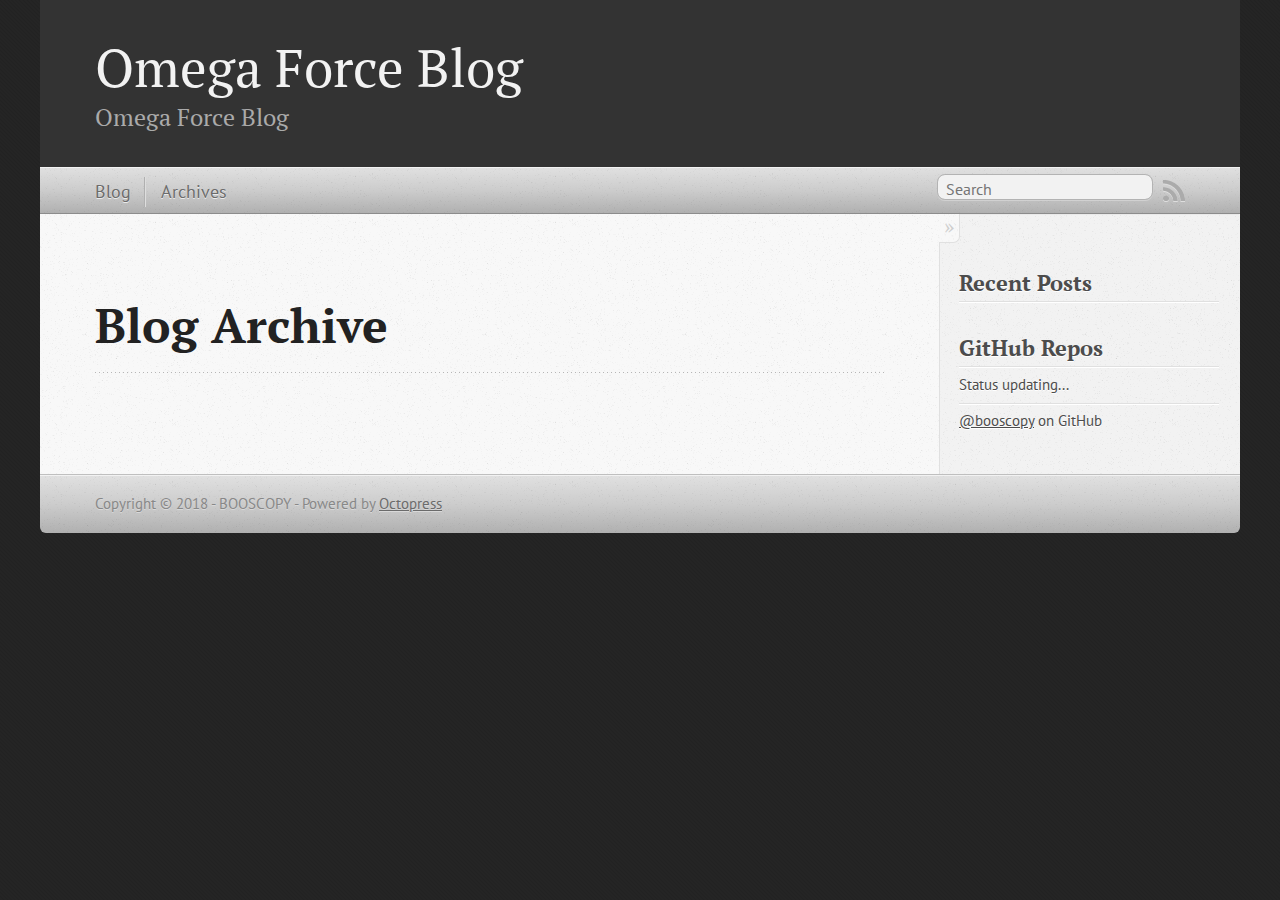
==== blog/archives/index.html @ b90947cc "Site updated at 2018-02-06 08:55:13 UTC" ====
<!DOCTYPE html>
<!--[if IEMobile 7 ]><html class="no-js iem7"><![endif]-->
<!--[if lt IE 9]><html class="no-js lte-ie8"><![endif]-->
<!--[if (gt IE 8)|(gt IEMobile 7)|!(IEMobile)|!(IE)]><!--><html class="no-js" lang="en"><!--<![endif]-->
<head>
  <meta charset="utf-8">
  <title>Blog Archive - Omega Force Blog</title>
  <meta name="author" content="BOOSCOPY">

  
  <meta name="description" content=" Blog Archive Recent Posts GitHub Repos Status updating... @booscopy on GitHub ">
  

  <!-- http://t.co/dKP3o1e -->
  <meta name="HandheldFriendly" content="True">
  <meta name="MobileOptimized" content="320">
  <meta name="viewport" content="width=device-width, initial-scale=1">

  
  <link rel="canonical" href="http://booscopy.github.io/blog/archives/">
  <link href="/favicon.png" rel="icon">
  <link href="/stylesheets/screen.css" media="screen, projection" rel="stylesheet" type="text/css">
  <link href="/atom.xml" rel="alternate" title="Omega Force Blog" type="application/atom+xml">
  <script src="/javascripts/modernizr-2.0.js"></script>
  <script src="//ajax.googleapis.com/ajax/libs/jquery/1.9.1/jquery.min.js"></script>
  <script>!window.jQuery && document.write(unescape('%3Cscript src="/javascripts/libs/jquery.min.js"%3E%3C/script%3E'))</script>
  <script src="/javascripts/octopress.js" type="text/javascript"></script>
  <!--Fonts from Google"s Web font directory at http://google.com/webfonts -->
<link href="//fonts.googleapis.com/css?family=PT+Serif:regular,italic,bold,bolditalic" rel="stylesheet" type="text/css">
<link href="//fonts.googleapis.com/css?family=PT+Sans:regular,italic,bold,bolditalic" rel="stylesheet" type="text/css">

  

</head>

<body   >
  <header role="banner"><hgroup>
  <h1><a href="/">Omega Force Blog</a></h1>
  
    <h2>Omega Force Blog</h2>
  
</hgroup>

</header>
  <nav role="navigation"><ul class="subscription" data-subscription="rss">
  <li><a href="/atom.xml" rel="subscribe-rss" title="subscribe via RSS">RSS</a></li>
  
</ul>
  
<form action="https://www.google.com/search" method="get">
  <fieldset role="search">
    <input type="hidden" name="sitesearch" value="booscopy.github.io">
    <input class="search" type="text" name="q" results="0" placeholder="Search"/>
  </fieldset>
</form>
  
<ul class="main-navigation">
  <li><a href="/">Blog</a></li>
  <li><a href="/blog/archives">Archives</a></li>
</ul>

</nav>
  <div id="main">
    <div id="content">
      <div>
<article role="article">
  
  <header>
    <h1 class="entry-title">Blog Archive</h1>
    
  </header>
  
  <div id="blog-archives">

</div>

  
</article>

</div>

<aside class="sidebar">
  
    <section>
  <h1>Recent Posts</h1>
  <ul id="recent_posts">
    
  </ul>
</section>

<section>
  <h1>GitHub Repos</h1>
  <ul id="gh_repos">
    <li class="loading">Status updating...</li>
  </ul>
  
  <a href="https://github.com/booscopy">@booscopy</a> on GitHub
  
  <script type="text/javascript">
    $(document).ready(function(){
        if (!window.jXHR){
            var jxhr = document.createElement('script');
            jxhr.type = 'text/javascript';
            jxhr.src = '/javascripts/libs/jXHR.js';
            var s = document.getElementsByTagName('script')[0];
            s.parentNode.insertBefore(jxhr, s);
        }

        github.showRepos({
            user: 'booscopy',
            count: 0,
            skip_forks: true,
            target: '#gh_repos'
        });
    });
  </script>
  <script src="/javascripts/github.js" type="text/javascript"> </script>
</section>





  
</aside>


    </div>
  </div>
  <footer role="contentinfo"><p>
  Copyright &copy; 2018 - BOOSCOPY -
  <span class="credit">Powered by <a href="http://octopress.org">Octopress</a></span>
</p>

</footer>
  







  <script type="text/javascript">
    (function(){
      var twitterWidgets = document.createElement('script');
      twitterWidgets.type = 'text/javascript';
      twitterWidgets.async = true;
      twitterWidgets.src = '//platform.twitter.com/widgets.js';
      document.getElementsByTagName('head')[0].appendChild(twitterWidgets);
    })();
  </script>





</body>
</html>
---- stylesheets/screen.css ----
html,body,div,span,applet,object,iframe,h1,h2,h3,h4,h5,h6,p,blockquote,pre,a,abbr,acronym,address,big,cite,code,del,dfn,em,img,ins,kbd,q,s,samp,small,strike,strong,sub,sup,tt,var,b,u,i,center,dl,dt,dd,ol,ul,li,fieldset,form,label,legend,table,caption,tbody,tfoot,thead,tr,th,td,article,aside,canvas,details,embed,figure,figcaption,footer,header,hgroup,menu,nav,output,ruby,section,summary,time,mark,audio,video{margin:0;padding:0;border:0;font:inherit;font-size:100%;vertical-align:baseline}html{line-height:1}ol,ul{list-style:none}table{border-collapse:collapse;border-spacing:0}caption,th,td{text-align:left;font-weight:normal;vertical-align:middle}q,blockquote{quotes:none}q:before,q:after,blockquote:before,blockquote:after{content:"";content:none}a img{border:none}article,aside,details,figcaption,figure,footer,header,hgroup,main,menu,nav,section,summary{display:block}a{color:#1863a1}a:visited{color:#751590}a:focus{color:#0181eb}a:hover{color:#0181eb}a:active{color:#01579f}aside.sidebar a{color:#222}aside.sidebar a:focus{color:#0181eb}aside.sidebar a:hover{color:#0181eb}aside.sidebar a:active{color:#01579f}a{-moz-transition:color .3s;-o-transition:color .3s;-webkit-transition:color .3s;transition:color .3s}html{background:#252525 url('/images/line-tile.png?1517906643') top left}body>div{background:#f2f2f2 url('/images/noise.png?1517906643') top left;border-bottom:1px solid #bfbfbf}body>div>div{background:#f8f8f8 url('/images/noise.png?1517906643') top left;border-right:1px solid #e0e0e0}.heading,body>header h1,h1,h2,h3,h4,h5,h6{font-family:"PT Serif","Georgia","Helvetica Neue",Arial,sans-serif}.sans,body>header h2,article header p.meta,article>footer,#content .blog-index footer,html .gist .gist-file .gist-meta,#blog-archives a.category,#blog-archives time,aside.sidebar section,body>footer{font-family:"PT Sans","Helvetica Neue",Arial,sans-serif}.serif,body,#content .blog-index a[rel=full-article]{font-family:"PT Serif",Georgia,Times,"Times New Roman",serif}.mono,pre,code,tt,p code,li code{font-family:Menlo,Monaco,"Andale Mono","lucida console","Courier New",monospace}body>header h1{font-size:2.2em;font-family:"PT Serif","Georgia","Helvetica Neue",Arial,sans-serif;font-weight:normal;line-height:1.2em;margin-bottom:0.6667em}body>header h2{font-family:"PT Serif","Georgia","Helvetica Neue",Arial,sans-serif}body{line-height:1.5em;color:#222}h1{font-size:2.2em;line-height:1.2em}@media only screen and (min-width: 992px){body{font-size:1.15em}h1{font-size:2.6em;line-height:1.2em}}h1,h2,h3,h4,h5,h6{text-rendering:optimizelegibility;margin-bottom:1em;font-weight:bold}h2,section h1{font-size:1.5em}h3,section h2,section section h1{font-size:1.3em}h4,section h3,section section h2,section section section h1{font-size:1em}h5,section h4,section section h3{font-size:.9em}h6,section h5,section section h4,section section section h3{font-size:.8em}p,article blockquote,ul,ol{margin-bottom:1.5em}ul{list-style-type:disc}ul ul{list-style-type:circle;margin-bottom:0px}ul ul ul{list-style-type:square;margin-bottom:0px}ol{list-style-type:decimal}ol ol{list-style-type:lower-alpha;margin-bottom:0px}ol ol ol{list-style-type:lower-roman;margin-bottom:0px}ul,ul ul,ul ol,ol,ol ul,ol ol{margin-left:1.3em}ul ul,ul ol,ol ul,ol ol{margin-bottom:0em}strong{font-weight:bold}em{font-style:italic}sup,sub{font-size:0.75em;position:relative;display:inline-block;padding:0 .2em;line-height:.8em}sup{top:-.5em}sub{bottom:-.5em}a[rev='footnote']{font-size:.75em;padding:0 .3em;line-height:1}q{font-style:italic}q:before{content:"\201C"}q:after{content:"\201D"}em,dfn{font-style:italic}strong,dfn{font-weight:bold}del,s{text-decoration:line-through}abbr,acronym{border-bottom:1px dotted;cursor:help}hr{margin-bottom:0.2em}small{font-size:.8em}big{font-size:1.2em}article blockquote{font-style:italic;position:relative;font-size:1.2em;line-height:1.5em;padding-left:1em;border-left:4px solid rgba(170,170,170,0.5)}article blockquote cite{font-style:italic}article blockquote cite a{color:#aaa !important;word-wrap:break-word}article blockquote cite:before{content:'\2014';padding-right:.3em;padding-left:.3em;color:#aaa}@media only screen and (min-width: 992px){article blockquote{padding-left:1.5em;border-left-width:4px}}.pullquote-right:before,.pullquote-left:before{padding:0;border:none;content:attr(data-pullquote);float:right;width:45%;margin:.5em 0 1em 1.5em;position:relative;top:7px;font-size:1.4em;line-height:1.45em}.pullquote-left:before{float:left;margin:.5em 1.5em 1em 0}.force-wrap,article a,aside.sidebar a{white-space:-moz-pre-wrap;white-space:-pre-wrap;white-space:-o-pre-wrap;white-space:pre-wrap;word-wrap:break-word}.group,body>header,body>nav,body>footer,body #content>article,body #content>div>article,body #content>div>section,body div.pagination,aside.sidebar,#main,#content,.sidebar{*zoom:1}.group:after,body>header:after,body>nav:after,body>footer:after,body #content>article:after,body #content>div>article:after,body #content>div>section:after,body div.pagination:after,#main:after,#content:after,.sidebar:after{content:"";display:table;clear:both}body{-webkit-text-size-adjust:none;max-width:1200px;position:relative;margin:0 auto}body>header,body>nav,body>footer,body #content>article,body #content>div>article,body #content>div>section{padding-left:18px;padding-right:18px}@media only screen and (min-width: 480px){body>header,body>nav,body>footer,body #content>article,body #content>div>article,body #content>div>section{padding-left:25px;padding-right:25px}}@media only screen and (min-width: 768px){body>header,body>nav,body>footer,body #content>article,body #content>div>article,body #content>div>section{padding-left:35px;padding-right:35px}}@media only screen and (min-width: 992px){body>header,body>nav,body>footer,body #content>article,body #content>div>article,body #content>div>section{padding-left:55px;padding-right:55px}}body div.pagination{margin-left:18px;margin-right:18px}@media only screen and (min-width: 480px){body div.pagination{margin-left:25px;margin-right:25px}}@media only screen and (min-width: 768px){body div.pagination{margin-left:35px;margin-right:35px}}@media only screen and (min-width: 992px){body div.pagination{margin-left:55px;margin-right:55px}}body>header{font-size:1em;padding-top:1.5em;padding-bottom:1.5em}#content{overflow:hidden}#content>div,#content>article{width:100%}aside.sidebar{float:none;padding:0 18px 1px;background-color:#f7f7f7;border-top:1px solid #e0e0e0}.flex-content,article img,article video,article .flash-video,aside.sidebar img{max-width:100%;height:auto}.basic-alignment.left,article img.left,article video.left,article .left.flash-video,aside.sidebar img.left{float:left;margin-right:1.5em}.basic-alignment.right,article img.right,article video.right,article .right.flash-video,aside.sidebar img.right{float:right;margin-left:1.5em}.basic-alignment.center,article img.center,article video.center,article .center.flash-video,aside.sidebar img.center{display:block;margin:0 auto 1.5em}.basic-alignment.left,article img.left,article video.left,article .left.flash-video,aside.sidebar img.left,.basic-alignment.right,article img.right,article video.right,article .right.flash-video,aside.sidebar img.right{margin-bottom:.8em}.toggle-sidebar,.no-sidebar .toggle-sidebar{display:none}@media only screen and (min-width: 750px){body.sidebar-footer aside.sidebar{float:none;width:auto;clear:left;margin:0;padding:0 35px 1px;background-color:#f7f7f7;border-top:1px solid #eaeaea}body.sidebar-footer aside.sidebar section.odd,body.sidebar-footer aside.sidebar section.even{float:left;width:48%}body.sidebar-footer aside.sidebar section.odd{margin-left:0}body.sidebar-footer aside.sidebar section.even{margin-left:4%}body.sidebar-footer aside.sidebar.thirds section{width:30%;margin-left:5%}body.sidebar-footer aside.sidebar.thirds section.first{margin-left:0;clear:both}}body.sidebar-footer #content{margin-right:0px}body.sidebar-footer .toggle-sidebar{display:none}@media only screen and (min-width: 550px){body>header{font-size:1em}}@media only screen and (min-width: 750px){aside.sidebar{float:none;width:auto;clear:left;margin:0;padding:0 35px 1px;background-color:#f7f7f7;border-top:1px solid #eaeaea}aside.sidebar section.odd,aside.sidebar section.even{float:left;width:48%}aside.sidebar section.odd{margin-left:0}aside.sidebar section.even{margin-left:4%}aside.sidebar.thirds section{width:30%;margin-left:5%}aside.sidebar.thirds section.first{margin-left:0;clear:both}}@media only screen and (min-width: 768px){body{-webkit-text-size-adjust:auto}body>header{font-size:1.2em}#main{padding:0;margin:0 auto}#content{overflow:visible;margin-right:240px;position:relative}.no-sidebar #content{margin-right:0;border-right:0}.collapse-sidebar #content{margin-right:20px}#content>div,#content>article{padding-top:17.5px;padding-bottom:17.5px;float:left}aside.sidebar{width:210px;padding:0 15px 15px;background:none;clear:none;float:left;margin:0 -100% 0 0}aside.sidebar section{width:auto;margin-left:0}aside.sidebar section.odd,aside.sidebar section.even{float:none;width:auto;margin-left:0}.collapse-sidebar aside.sidebar{float:none;width:auto;clear:left;margin:0;padding:0 35px 1px;background-color:#f7f7f7;border-top:1px solid #eaeaea}.collapse-sidebar aside.sidebar section.odd,.collapse-sidebar aside.sidebar section.even{float:left;width:48%}.collapse-sidebar aside.sidebar section.odd{margin-left:0}.collapse-sidebar aside.sidebar section.even{margin-left:4%}.collapse-sidebar aside.sidebar.thirds section{width:30%;margin-left:5%}.collapse-sidebar aside.sidebar.thirds section.first{margin-left:0;clear:both}}@media only screen and (min-width: 992px){body>header{font-size:1.3em}#content{margin-right:300px}#content>div,#content>article{padding-top:27.5px;padding-bottom:27.5px}aside.sidebar{width:260px;padding:1.2em 20px 20px}.collapse-sidebar aside.sidebar{padding-left:55px;padding-right:55px}}@media only screen and (min-width: 768px){ul,ol{margin-left:0}}body>header{background:#333}body>header h1{display:inline-block;margin:0}body>header h1 a,body>header h1 a:visited,body>header h1 a:hover{color:#f2f2f2;text-decoration:none}body>header h2{margin:.2em 0 0;font-size:1em;color:#aaa;font-weight:normal}body>nav{position:relative;background-color:#ccc;background:url('/images/noise.png?1517906643'),url('[data-uri]');background:url('/images/noise.png?1517906643'),-webkit-gradient(linear, 50% 0%, 50% 100%, color-stop(0%, #e0e0e0),color-stop(50%, #cccccc),color-stop(100%, #b0b0b0));background:url('/images/noise.png?1517906643'),-moz-linear-gradient(#e0e0e0,#cccccc,#b0b0b0);background:url('/images/noise.png?1517906643'),-webkit-linear-gradient(#e0e0e0,#cccccc,#b0b0b0);background:url('/images/noise.png?1517906643'),linear-gradient(#e0e0e0,#cccccc,#b0b0b0);border-top:1px solid #f2f2f2;border-bottom:1px solid #8c8c8c;padding-top:.35em;padding-bottom:.35em}body>nav form{-moz-background-clip:padding;-o-background-clip:padding-box;-webkit-background-clip:padding;background-clip:padding-box;margin:0;padding:0}body>nav form .search{padding:.3em .5em 0;font-size:.85em;font-family:"PT Sans","Helvetica Neue",Arial,sans-serif;line-height:1.1em;width:95%;-moz-border-radius:.5em;-webkit-border-radius:.5em;border-radius:.5em;-moz-background-clip:padding;-o-background-clip:padding-box;-webkit-background-clip:padding;background-clip:padding-box;-moz-box-shadow:#d1d1d1 0 1px;-webkit-box-shadow:#d1d1d1 0 1px;box-shadow:#d1d1d1 0 1px;background-color:#f2f2f2;border:1px solid #b3b3b3;color:#888}body>nav form .search:focus{color:#444;border-color:#80b1df;-moz-box-shadow:#80b1df 0 0 4px,#80b1df 0 0 3px inset;-webkit-box-shadow:#80b1df 0 0 4px,#80b1df 0 0 3px inset;box-shadow:#80b1df 0 0 4px,#80b1df 0 0 3px inset;background-color:#fff;outline:none}body>nav fieldset[role=search]{float:right;width:48%}body>nav fieldset.mobile-nav{float:left;width:48%}body>nav fieldset.mobile-nav select{width:100%;font-size:.8em;border:1px solid #888}body>nav ul{display:none}@media only screen and (min-width: 550px){body>nav{font-size:.9em}body>nav ul{margin:0;padding:0;border:0;overflow:hidden;*zoom:1;float:left;display:block;padding-top:.15em}body>nav ul li{list-style-image:none;list-style-type:none;margin-left:0;white-space:nowrap;float:left;padding-left:0;padding-right:0}body>nav ul li:first-child{padding-left:0}body>nav ul li:last-child{padding-right:0}body>nav ul li.last{padding-right:0}body>nav ul.subscription{margin-left:.8em;float:right}body>nav ul.subscription li:last-child a{padding-right:0}body>nav ul li{margin:0}body>nav a{color:#6b6b6b;font-family:"PT Sans","Helvetica Neue",Arial,sans-serif;text-shadow:#ebebeb 0 1px;float:left;text-decoration:none;font-size:1.1em;padding:.1em 0;line-height:1.5em}body>nav a:visited{color:#6b6b6b}body>nav a:hover{color:#2b2b2b}body>nav li+li{border-left:1px solid #b0b0b0;margin-left:.8em}body>nav li+li a{padding-left:.8em;border-left:1px solid #dedede}body>nav form{float:right;text-align:left;padding-left:.8em;width:175px}body>nav form .search{width:93%;font-size:.95em;line-height:1.2em}body>nav ul[data-subscription$=email]+form{width:97px}body>nav ul[data-subscription$=email]+form .search{width:91%}body>nav fieldset.mobile-nav{display:none}body>nav fieldset[role=search]{width:99%}}@media only screen and (min-width: 992px){body>nav form{width:215px}body>nav ul[data-subscription$=email]+form{width:147px}}.no-placeholder body>nav .search{background:#f2f2f2 url('/images/search.png?1517906643') 0.3em 0.25em no-repeat;text-indent:1.3em}@media only screen and (min-width: 550px){.maskImage body>nav ul[data-subscription$=email]+form{width:123px}}@media only screen and (min-width: 992px){.maskImage body>nav ul[data-subscription$=email]+form{width:173px}}.maskImage ul.subscription{position:relative;top:.2em}.maskImage ul.subscription li,.maskImage ul.subscription a{border:0;padding:0}.maskImage a[rel=subscribe-rss]{position:relative;top:0px;text-indent:-999999em;background-color:#dedede;border:0;padding:0}.maskImage a[rel=subscribe-rss],.maskImage a[rel=subscribe-rss]:after{-webkit-mask-image:url('/images/rss.png?1517906643');-moz-mask-image:url('/images/rss.png?1517906643');-ms-mask-image:url('/images/rss.png?1517906643');-o-mask-image:url('/images/rss.png?1517906643');mask-image:url('/images/rss.png?1517906643');-webkit-mask-repeat:no-repeat;-moz-mask-repeat:no-repeat;-ms-mask-repeat:no-repeat;-o-mask-repeat:no-repeat;mask-repeat:no-repeat;width:22px;height:22px}.maskImage a[rel=subscribe-rss]:after{content:"";position:absolute;top:-1px;left:0;background-color:#ababab}.maskImage a[rel=subscribe-rss]:hover:after{background-color:#9e9e9e}.maskImage a[rel=subscribe-email]{position:relative;top:0px;text-indent:-999999em;background-color:#dedede;border:0;padding:0}.maskImage a[rel=subscribe-email],.maskImage a[rel=subscribe-email]:after{-webkit-mask-image:url('/images/email.png?1517906643');-moz-mask-image:url('/images/email.png?1517906643');-ms-mask-image:url('/images/email.png?1517906643');-o-mask-image:url('/images/email.png?1517906643');mask-image:url('/images/email.png?1517906643');-webkit-mask-repeat:no-repeat;-moz-mask-repeat:no-repeat;-ms-mask-repeat:no-repeat;-o-mask-repeat:no-repeat;mask-repeat:no-repeat;width:28px;height:22px}.maskImage a[rel=subscribe-email]:after{content:"";position:absolute;top:-1px;left:0;background-color:#ababab}.maskImage a[rel=subscribe-email]:hover:after{background-color:#9e9e9e}article{padding-top:1em}article header{position:relative;padding-top:2em;padding-bottom:1em;margin-bottom:1em;background:url('[data-uri]') bottom left repeat-x}article header h1{margin:0}article header h1 a{text-decoration:none}article header h1 a:hover{text-decoration:underline}article header p{font-size:.9em;color:#aaa;margin:0}article header p.meta{text-transform:uppercase;position:absolute;top:0}@media only screen and (min-width: 768px){article header{margin-bottom:1.5em;padding-bottom:1em;background:url('[data-uri]') bottom left repeat-x}}article h2{padding-top:0.8em;background:url('[data-uri]') top left repeat-x}.entry-content article h2:first-child,article header+h2{padding-top:0}article h2:first-child,article header+h2{background:none}article .feature{padding-top:.5em;margin-bottom:1em;padding-bottom:1em;background:url('[data-uri]') bottom left repeat-x;font-size:2.0em;font-style:italic;line-height:1.3em}article img,article video,article .flash-video{-moz-border-radius:.3em;-webkit-border-radius:.3em;border-radius:.3em;-moz-box-shadow:rgba(0,0,0,0.15) 0 1px 4px;-webkit-box-shadow:rgba(0,0,0,0.15) 0 1px 4px;box-shadow:rgba(0,0,0,0.15) 0 1px 4px;-moz-box-sizing:border-box;-webkit-box-sizing:border-box;box-sizing:border-box;border:#fff 0.5em solid}article video,article .flash-video{margin:0 auto 1.5em}article video{display:block;width:100%}article .flash-video>div{position:relative;display:block;padding-bottom:56.25%;padding-top:1px;height:0;overflow:hidden}article .flash-video>div iframe,article .flash-video>div object,article .flash-video>div embed{position:absolute;top:0;left:0;width:100%;height:100%}article>footer{padding-bottom:2.5em;margin-top:2em}article>footer p.meta{margin-bottom:.8em;font-size:.85em;clear:both;overflow:hidden}.blog-index article+article{background:url('[data-uri]') top left repeat-x}#content .blog-index{padding-top:0;padding-bottom:0}#content .blog-index article{padding-top:2em}#content .blog-index article header{background:none;padding-bottom:0}#content .blog-index article h1{font-size:2.2em}#content .blog-index article h1 a{color:inherit}#content .blog-index article h1 a:hover{color:#0181eb}#content .blog-index a[rel=full-article]{background:#ebebeb;display:inline-block;padding:.4em .8em;margin-right:.5em;text-decoration:none;color:#666;-moz-transition:background-color .5s;-o-transition:background-color .5s;-webkit-transition:background-color .5s;transition:background-color .5s}#content .blog-index a[rel=full-article]:hover{background:#0181eb;text-shadow:none;color:#f8f8f8}#content .blog-index footer{margin-top:1em}.separator,article>footer .byline+time:before,article>footer time+time:before,article>footer .comments:before,article>footer .byline ~ .categories:before{content:"\2022 ";padding:0 .4em 0 .2em;display:inline-block}#content div.pagination{text-align:center;font-size:.95em;position:relative;background:url('[data-uri]') top left repeat-x;padding-top:1.5em;padding-bottom:1.5em}#content div.pagination a{text-decoration:none;color:#aaa}#content div.pagination a.prev{position:absolute;left:0}#content div.pagination a.next{position:absolute;right:0}#content div.pagination a:hover{color:#0181eb}#content div.pagination a[href*=archive]:before,#content div.pagination a[href*=archive]:after{content:'\2014';padding:0 .3em}p.meta+.sharing{padding-top:1em;padding-left:0;background:url('[data-uri]') top left repeat-x}#fb-root{display:none}.highlight,html .gist .gist-file .gist-syntax .gist-highlight{border:1px solid #05232b !important}.highlight table td.code,html .gist .gist-file .gist-syntax .gist-highlight table td.code{width:100%}.highlight .line-numbers,html .gist .gist-file .gist-syntax .highlight .line_numbers{text-align:right;font-size:13px;line-height:1.45em;background:#073642 url('/images/noise.png?1517906643') top left !important;border-right:1px solid #00232c !important;-moz-box-shadow:#083e4b -1px 0 inset;-webkit-box-shadow:#083e4b -1px 0 inset;box-shadow:#083e4b -1px 0 inset;text-shadow:#021014 0 -1px;padding:.8em !important;-moz-border-radius:0;-webkit-border-radius:0;border-radius:0}.highlight .line-numbers span,html .gist .gist-file .gist-syntax .highlight .line_numbers span{color:#586e75 !important}figure.code,.gist-file,pre{-moz-box-shadow:rgba(0,0,0,0.06) 0 0 10px;-webkit-box-shadow:rgba(0,0,0,0.06) 0 0 10px;box-shadow:rgba(0,0,0,0.06) 0 0 10px}figure.code .highlight pre,.gist-file .highlight pre,pre .highlight pre{-moz-box-shadow:none;-webkit-box-shadow:none;box-shadow:none}.gist .highlight *::-moz-selection,figure.code .highlight *::-moz-selection{background:#386774;color:inherit;text-shadow:#002b36 0 1px}.gist .highlight *::-webkit-selection,figure.code .highlight *::-webkit-selection{background:#386774;color:inherit;text-shadow:#002b36 0 1px}.gist .highlight *::selection,figure.code .highlight *::selection{background:#386774;color:inherit;text-shadow:#002b36 0 1px}html .gist .gist-file{margin-bottom:1.8em;position:relative;border:none;padding-top:26px !important}html .gist .gist-file .highlight{margin-bottom:0}html .gist .gist-file .gist-syntax{border-bottom:0 !important;background:none !important}html .gist .gist-file .gist-syntax .gist-highlight{background:#002b36 !important}html .gist .gist-file .gist-syntax .highlight pre{padding:0}html .gist .gist-file .gist-meta{padding:.6em 0.8em;border:1px solid #083e4b !important;color:#586e75;font-size:.7em !important;background:#073642 url('/images/noise.png?1517906643') top left;line-height:1.5em}html .gist .gist-file .gist-meta a{color:#76888b !important;text-decoration:none}html .gist .gist-file .gist-meta a:hover,html .gist .gist-file .gist-meta a:focus{text-decoration:underline}html .gist .gist-file .gist-meta a:hover{color:#93a1a1 !important}html .gist .gist-file .gist-meta a[href*='#file']{position:absolute;top:0;left:0;right:-10px;color:#474747 !important}html .gist .gist-file .gist-meta a[href*='#file']:hover{color:#1863a1 !important}html .gist .gist-file .gist-meta a[href*=raw]{top:.4em}pre{background:#002b36 url('/images/noise.png?1517906643') top left;-moz-border-radius:.4em;-webkit-border-radius:.4em;border-radius:.4em;border:1px solid #05232b;line-height:1.45em;font-size:13px;margin-bottom:2.1em;padding:.8em 1em;color:#93a1a1;overflow:auto}h3.filename+pre{-moz-border-radius-topleft:0px;-webkit-border-top-left-radius:0px;border-top-left-radius:0px;-moz-border-radius-topright:0px;-webkit-border-top-right-radius:0px;border-top-right-radius:0px}p code,li code{display:inline-block;white-space:no-wrap;background:#fff;font-size:.8em;line-height:1.5em;color:#555;border:1px solid #ddd;-moz-border-radius:.4em;-webkit-border-radius:.4em;border-radius:.4em;padding:0 .3em;margin:-1px 0}p pre code,li pre code{font-size:1em !important;background:none;border:none}.pre-code,html .gist .gist-file .gist-syntax .highlight pre,.highlight code{font-family:Menlo,Monaco,"Andale Mono","lucida console","Courier New",monospace !important;overflow:scroll;overflow-y:hidden;display:block;padding:.8em;overflow-x:auto;line-height:1.45em;background:#002b36 url('/images/noise.png?1517906643') top left !important;color:#93a1a1 !important}.pre-code span,html .gist .gist-file .gist-syntax .highlight pre span,.highlight code span{color:#93a1a1 !important}.pre-code span,html .gist .gist-file .gist-syntax .highlight pre span,.highlight code span{font-style:normal !important;font-weight:normal !important}.pre-code .c,html .gist .gist-file .gist-syntax .highlight pre .c,.highlight code .c{color:#586e75 !important;font-style:italic !important}.pre-code .cm,html .gist .gist-file .gist-syntax .highlight pre .cm,.highlight code .cm{color:#586e75 !important;font-style:italic !important}.pre-code .cp,html .gist .gist-file .gist-syntax .highlight pre .cp,.highlight code .cp{color:#586e75 !important;font-style:italic !important}.pre-code .c1,html .gist .gist-file .gist-syntax .highlight pre .c1,.highlight code .c1{color:#586e75 !important;font-style:italic !important}.pre-code .cs,html .gist .gist-file .gist-syntax .highlight pre .cs,.highlight code .cs{color:#586e75 !important;font-weight:bold !important;font-style:italic !important}.pre-code .err,html .gist .gist-file .gist-syntax .highlight pre .err,.highlight code .err{color:#dc322f !important;background:none !important}.pre-code .k,html .gist .gist-file .gist-syntax .highlight pre .k,.highlight code .k{color:#cb4b16 !important}.pre-code .o,html .gist .gist-file .gist-syntax .highlight pre .o,.highlight code .o{color:#93a1a1 !important;font-weight:bold !important}.pre-code .p,html .gist .gist-file .gist-syntax .highlight pre .p,.highlight code .p{color:#93a1a1 !important}.pre-code .ow,html .gist .gist-file .gist-syntax .highlight pre .ow,.highlight code .ow{color:#2aa198 !important;font-weight:bold !important}.pre-code .gd,html .gist .gist-file .gist-syntax .highlight pre .gd,.highlight code .gd{color:#93a1a1 !important;background-color:#372d34 !important;display:inline-block}.pre-code .gd .x,html .gist .gist-file .gist-syntax .highlight pre .gd .x,.highlight code .gd .x{color:#93a1a1 !important;background-color:#4d2d34 !important;display:inline-block}.pre-code .ge,html .gist .gist-file .gist-syntax .highlight pre .ge,.highlight code .ge{color:#93a1a1 !important;font-style:italic !important}.pre-code .gh,html .gist .gist-file .gist-syntax .highlight pre .gh,.highlight code .gh{color:#586e75 !important}.pre-code .gi,html .gist .gist-file .gist-syntax .highlight pre .gi,.highlight code .gi{color:#93a1a1 !important;background-color:#1b412b !important;display:inline-block}.pre-code .gi .x,html .gist .gist-file .gist-syntax .highlight pre .gi .x,.highlight code .gi .x{color:#93a1a1 !important;background-color:#355720 !important;display:inline-block}.pre-code .gs,html .gist .gist-file .gist-syntax .highlight pre .gs,.highlight code .gs{color:#93a1a1 !important;font-weight:bold !important}.pre-code .gu,html .gist .gist-file .gist-syntax .highlight pre .gu,.highlight code .gu{color:#6c71c4 !important}.pre-code .kc,html .gist .gist-file .gist-syntax .highlight pre .kc,.highlight code .kc{color:#859900 !important;font-weight:bold !important}.pre-code .kd,html .gist .gist-file .gist-syntax .highlight pre .kd,.highlight code .kd{color:#268bd2 !important}.pre-code .kp,html .gist .gist-file .gist-syntax .highlight pre .kp,.highlight code .kp{color:#cb4b16 !important;font-weight:bold !important}.pre-code .kr,html .gist .gist-file .gist-syntax .highlight pre .kr,.highlight code .kr{color:#d33682 !important;font-weight:bold !important}.pre-code .kt,html .gist .gist-file .gist-syntax .highlight pre .kt,.highlight code .kt{color:#2aa198 !important}.pre-code .n,html .gist .gist-file .gist-syntax .highlight pre .n,.highlight code .n{color:#268bd2 !important}.pre-code .na,html .gist .gist-file .gist-syntax .highlight pre .na,.highlight code .na{color:#268bd2 !important}.pre-code .nb,html .gist .gist-file .gist-syntax .highlight pre .nb,.highlight code .nb{color:#859900 !important}.pre-code .nc,html .gist .gist-file .gist-syntax .highlight pre .nc,.highlight code .nc{color:#d33682 !important}.pre-code .no,html .gist .gist-file .gist-syntax .highlight pre .no,.highlight code .no{color:#b58900 !important}.pre-code .nl,html .gist .gist-file .gist-syntax .highlight pre .nl,.highlight code .nl{color:#859900 !important}.pre-code .ne,html .gist .gist-file .gist-syntax .highlight pre .ne,.highlight code .ne{color:#268bd2 !important;font-weight:bold !important}.pre-code .nf,html .gist .gist-file .gist-syntax .highlight pre .nf,.highlight code .nf{color:#268bd2 !important;font-weight:bold !important}.pre-code .nn,html .gist .gist-file .gist-syntax .highlight pre .nn,.highlight code .nn{color:#b58900 !important}.pre-code .nt,html .gist .gist-file .gist-syntax .highlight pre .nt,.highlight code .nt{color:#268bd2 !important;font-weight:bold !important}.pre-code .nx,html .gist .gist-file .gist-syntax .highlight pre .nx,.highlight code .nx{color:#b58900 !important}.pre-code .vg,html .gist .gist-file .gist-syntax .highlight pre .vg,.highlight code .vg{color:#268bd2 !important}.pre-code .vi,html .gist .gist-file .gist-syntax .highlight pre .vi,.highlight code .vi{color:#268bd2 !important}.pre-code .nv,html .gist .gist-file .gist-syntax .highlight pre .nv,.highlight code .nv{color:#268bd2 !important}.pre-code .mf,html .gist .gist-file .gist-syntax .highlight pre .mf,.highlight code .mf{color:#2aa198 !important}.pre-code .m,html .gist .gist-file .gist-syntax .highlight pre .m,.highlight code .m{color:#2aa198 !important}.pre-code .mh,html .gist .gist-file .gist-syntax .highlight pre .mh,.highlight code .mh{color:#2aa198 !important}.pre-code .mi,html .gist .gist-file .gist-syntax .highlight pre .mi,.highlight code .mi{color:#2aa198 !important}.pre-code .s,html .gist .gist-file .gist-syntax .highlight pre .s,.highlight code .s{color:#2aa198 !important}.pre-code .sd,html .gist .gist-file .gist-syntax .highlight pre .sd,.highlight code .sd{color:#2aa198 !important}.pre-code .s2,html .gist .gist-file .gist-syntax .highlight pre .s2,.highlight code .s2{color:#2aa198 !important}.pre-code .se,html .gist .gist-file .gist-syntax .highlight pre .se,.highlight code .se{color:#dc322f !important}.pre-code .si,html .gist .gist-file .gist-syntax .highlight pre .si,.highlight code .si{color:#268bd2 !important}.pre-code .sr,html .gist .gist-file .gist-syntax .highlight pre .sr,.highlight code .sr{color:#2aa198 !important}.pre-code .s1,html .gist .gist-file .gist-syntax .highlight pre .s1,.highlight code .s1{color:#2aa198 !important}.pre-code div .gd,html .gist .gist-file .gist-syntax .highlight pre div .gd,.highlight code div .gd,.pre-code div .gd .x,html .gist .gist-file .gist-syntax .highlight pre div .gd .x,.highlight code div .gd .x,.pre-code div .gi,html .gist .gist-file .gist-syntax .highlight pre div .gi,.highlight code div .gi,.pre-code div .gi .x,html .gist .gist-file .gist-syntax .highlight pre div .gi .x,.highlight code div .gi .x{display:inline-block;width:100%}.highlight,.gist-highlight{margin-bottom:1.8em;background:#002b36;overflow-y:hidden;overflow-x:auto}.highlight pre,.gist-highlight pre{background:none;-moz-border-radius:0px;-webkit-border-radius:0px;border-radius:0px;border:none;padding:0;margin-bottom:0}pre::-webkit-scrollbar,.highlight::-webkit-scrollbar,.gist-highlight::-webkit-scrollbar{height:.5em;background:rgba(255,255,255,0.15)}pre::-webkit-scrollbar-thumb:horizontal,.highlight::-webkit-scrollbar-thumb:horizontal,.gist-highlight::-webkit-scrollbar-thumb:horizontal{background:rgba(255,255,255,0.2);-webkit-border-radius:4px;border-radius:4px}.highlight code{background:#000}figure.code{background:none;padding:0;border:0;margin-bottom:1.5em}figure.code pre{margin-bottom:0}figure.code figcaption{position:relative}figure.code .highlight{margin-bottom:0}.code-title,html .gist .gist-file .gist-meta a[href*='#file'],h3.filename,figure.code figcaption{text-align:center;font-size:13px;line-height:2em;text-shadow:#cbcccc 0 1px 0;color:#474747;font-weight:normal;margin-bottom:0;-moz-border-radius-topleft:5px;-webkit-border-top-left-radius:5px;border-top-left-radius:5px;-moz-border-radius-topright:5px;-webkit-border-top-right-radius:5px;border-top-right-radius:5px;font-family:"Helvetica Neue", Arial, "Lucida Grande", "Lucida Sans Unicode", Lucida, sans-serif;background:#aaa url('/images/code_bg.png?1517906643') top repeat-x;border:1px solid #565656;border-top-color:#cbcbcb;border-left-color:#a5a5a5;border-right-color:#a5a5a5;border-bottom:0}.download-source,html .gist .gist-file .gist-meta a[href*=raw],figure.code figcaption a{position:absolute;right:.8em;text-decoration:none;color:#666 !important;z-index:1;font-size:13px;text-shadow:#cbcccc 0 1px 0;padding-left:3em}.download-source:hover,html .gist .gist-file .gist-meta a[href*=raw]:hover,figure.code figcaption a:hover,.download-source:focus,html .gist .gist-file .gist-meta a[href*=raw]:focus,figure.code figcaption a:focus{text-decoration:underline}#archive #content>div,#archive #content>div>article{padding-top:0}#blog-archives{color:#aaa}#blog-archives article{padding:1em 0 1em;position:relative;background:url('[data-uri]') bottom left repeat-x}#blog-archives article:last-child{background:none}#blog-archives article footer{padding:0;margin:0}#blog-archives h1{color:#222;margin-bottom:.3em}#blog-archives h2{display:none}#blog-archives h1{font-size:1.5em}#blog-archives h1 a{text-decoration:none;color:inherit;font-weight:normal;display:inline-block}#blog-archives h1 a:hover,#blog-archives h1 a:focus{text-decoration:underline}#blog-archives h1 a:hover{color:#0181eb}#blog-archives a.category,#blog-archives time{color:#aaa}#blog-archives .entry-content{display:none}#blog-archives time{font-size:.9em;line-height:1.2em}#blog-archives time .month,#blog-archives time .day{display:inline-block}#blog-archives time .month{text-transform:uppercase}#blog-archives p{margin-bottom:1em}#blog-archives a,#blog-archives .entry-content a{color:inherit}#blog-archives a:hover,#blog-archives .entry-content a:hover{color:#0181eb}#blog-archives a:hover{color:#0181eb}@media only screen and (min-width: 550px){#blog-archives article{margin-left:5em}#blog-archives h2{margin-bottom:.3em;font-weight:normal;display:inline-block;position:relative;top:-1px;float:left}#blog-archives h2:first-child{padding-top:.75em}#blog-archives time{position:absolute;text-align:right;left:0em;top:1.8em}#blog-archives .year{display:none}#blog-archives article{padding-left:4.5em;padding-bottom:.7em}#blog-archives a.category{line-height:1.1em}}#content>.category article{margin-left:0;padding-left:6.8em}#content>.category .year{display:inline}.side-shadow-border,aside.sidebar section h1,aside.sidebar li{-moz-box-shadow:#fff 0 1px;-webkit-box-shadow:#fff 0 1px;box-shadow:#fff 0 1px}aside.sidebar{overflow:hidden;color:#4c4c4c;text-shadow:#fff 0 1px}aside.sidebar section{font-size:.8em;line-height:1.4em;margin-bottom:1.5em}aside.sidebar section h1{margin:1.5em 0 0;padding-bottom:.2em;border-bottom:1px solid #e0e0e0}aside.sidebar section h1+p{padding-top:.4em}aside.sidebar img{-moz-border-radius:.3em;-webkit-border-radius:.3em;border-radius:.3em;-moz-box-shadow:rgba(0,0,0,0.15) 0 1px 4px;-webkit-box-shadow:rgba(0,0,0,0.15) 0 1px 4px;box-shadow:rgba(0,0,0,0.15) 0 1px 4px;-moz-box-sizing:border-box;-webkit-box-sizing:border-box;box-sizing:border-box;border:#fff 0.3em solid}aside.sidebar ul{margin-bottom:0.5em;margin-left:0}aside.sidebar li{list-style:none;padding:.5em 0;margin:0;border-bottom:1px solid #e0e0e0}aside.sidebar li p:last-child{margin-bottom:0}aside.sidebar a{color:inherit;-moz-transition:color .5s;-o-transition:color .5s;-webkit-transition:color .5s;transition:color .5s}aside.sidebar:hover a{color:#222}aside.sidebar:hover a:hover{color:#0181eb}.aside-alt-link,#pinboard_linkroll .pin-tag{color:#7f7f7f}.aside-alt-link:hover,#pinboard_linkroll .pin-tag:hover{color:#0181eb}@media only screen and (min-width: 768px){.toggle-sidebar{outline:none;position:absolute;right:-10px;top:0;bottom:0;display:inline-block;text-decoration:none;color:#cecece;width:9px;cursor:pointer}.toggle-sidebar:hover{background:#e9e9e9;background:url('[data-uri]');background:-webkit-gradient(linear, 0% 50%, 100% 50%, color-stop(0%, rgba(224,224,224,0.5)),color-stop(100%, rgba(224,224,224,0)));background:-moz-linear-gradient(left, rgba(224,224,224,0.5),rgba(224,224,224,0));background:-webkit-linear-gradient(left, rgba(224,224,224,0.5),rgba(224,224,224,0));background:linear-gradient(to right, rgba(224,224,224,0.5),rgba(224,224,224,0))}.toggle-sidebar:after{position:absolute;right:-11px;top:0;width:20px;font-size:1.2em;line-height:1.1em;padding-bottom:.15em;-moz-border-radius-bottomright:.3em;-webkit-border-bottom-right-radius:.3em;border-bottom-right-radius:.3em;text-align:center;background:#f8f8f8 url('/images/noise.png?1517906643') top left;border-bottom:1px solid #e0e0e0;border-right:1px solid #e0e0e0;content:"\00BB";text-indent:-1px}.collapse-sidebar .toggle-sidebar{text-indent:0px;right:-20px;width:19px}.collapse-sidebar .toggle-sidebar:hover{background:#e9e9e9}.collapse-sidebar .toggle-sidebar:after{border-left:1px solid #e0e0e0;text-shadow:#fff 0 1px;content:"\00AB";left:0px;right:0;text-align:center;text-indent:0;border:0;border-right-width:0;background:none}}.googleplus h1{-moz-box-shadow:none !important;-webkit-box-shadow:none !important;-o-box-shadow:none !important;box-shadow:none !important;border-bottom:0px none !important}.googleplus a{text-decoration:none;white-space:normal !important;line-height:32px}.googleplus a img{float:left;margin-right:0.5em;border:0 none}.googleplus-hidden{position:absolute;top:-1000em;left:-1000em}#pinboard_linkroll .pin-title,#pinboard_linkroll .pin-description{display:block;margin-bottom:.5em}#pinboard_linkroll .pin-tag{text-decoration:none}#pinboard_linkroll .pin-tag:hover,#pinboard_linkroll .pin-tag:focus{text-decoration:underline}#pinboard_linkroll .pin-tag:after{content:','}#pinboard_linkroll .pin-tag:last-child:after{content:''}.delicious-posts a.delicious-link{margin-bottom:.5em;display:block}.delicious-posts p{font-size:1em}body>footer{font-size:.8em;color:#888;text-shadow:#d9d9d9 0 1px;background-color:#ccc;background:url('/images/noise.png?1517906643'),url('[data-uri]');background:url('/images/noise.png?1517906643'),-webkit-gradient(linear, 50% 0%, 50% 100%, color-stop(0%, #e0e0e0),color-stop(50%, #cccccc),color-stop(100%, #b0b0b0));background:url('/images/noise.png?1517906643'),-moz-linear-gradient(#e0e0e0,#cccccc,#b0b0b0);background:url('/images/noise.png?1517906643'),-webkit-linear-gradient(#e0e0e0,#cccccc,#b0b0b0);background:url('/images/noise.png?1517906643'),linear-gradient(#e0e0e0,#cccccc,#b0b0b0);border-top:1px solid #f2f2f2;position:relative;padding-top:1em;padding-bottom:1em;margin-bottom:3em;-moz-border-radius-bottomleft:.4em;-webkit-border-bottom-left-radius:.4em;border-bottom-left-radius:.4em;-moz-border-radius-bottomright:.4em;-webkit-border-bottom-right-radius:.4em;border-bottom-right-radius:.4em;z-index:1}body>footer a{color:#6b6b6b}body>footer a:visited{color:#6b6b6b}body>footer a:hover{color:#484848}body>footer p:last-child{margin-bottom:0}
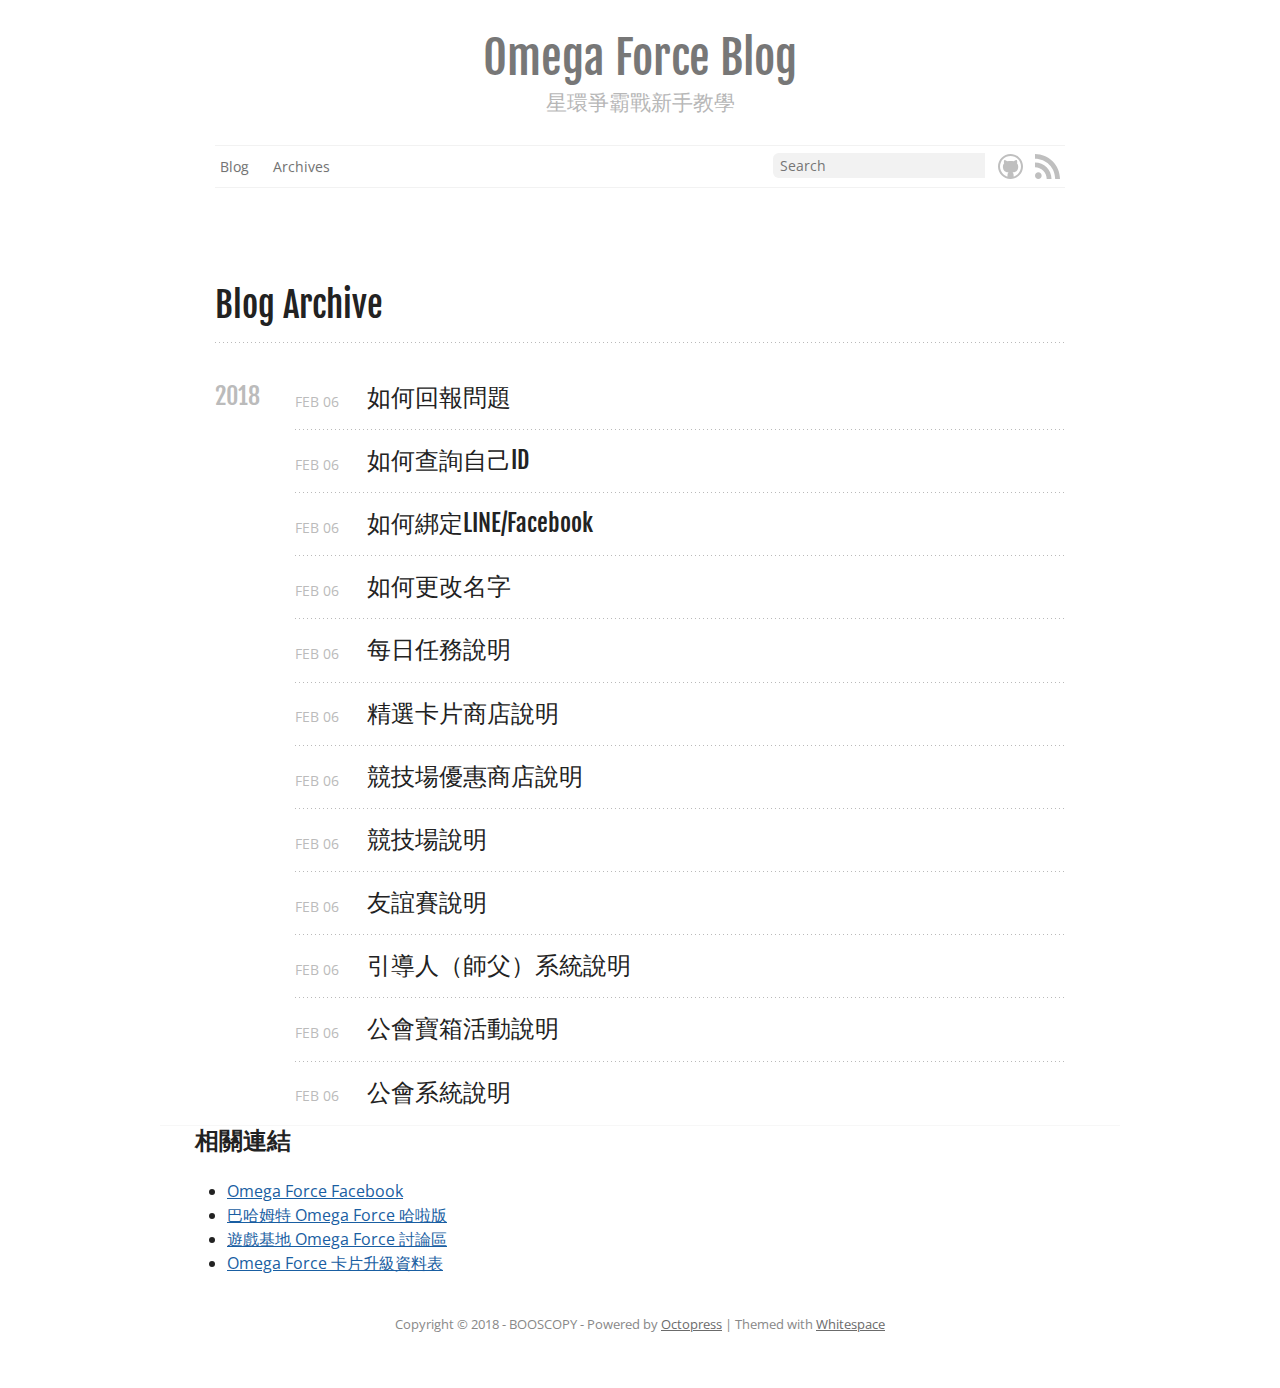
==== commit d9aa5b99: "Site updated at 2018-02-06 11:55:13 UTC" ====
--- a/blog/archives/index.html
+++ b/blog/archives/index.html
@@ -9,7 +9,13 @@
   <meta name="author" content="BOOSCOPY">
 
   
-  <meta name="description" content=" Blog Archive Recent Posts GitHub Repos Status updating... @booscopy on GitHub ">
+  <meta name="description" content="Blog Archive 2018 如何回報問題
+Feb 06 2018 如何查詢自己ID
+Feb 06 2018 如何綁定LINE/Facebook
+Feb 06 2018 如何更改名字
+Feb 06 2018 每日任務說明
+Feb 06 2018 精選卡片商店說明
+Feb 06 2018 &hellip;">
   
 
   <!-- http://t.co/dKP3o1e -->
@@ -18,7 +24,7 @@
   <meta name="viewport" content="width=device-width, initial-scale=1">
 
   
-  <link rel="canonical" href="http://booscopy.github.io/blog/archives/">
+  <link rel="canonical" href="http://booscopy.github.io/blog/archives">
   <link href="/favicon.png" rel="icon">
   <link href="/stylesheets/screen.css" media="screen, projection" rel="stylesheet" type="text/css">
   <link href="/atom.xml" rel="alternate" title="Omega Force Blog" type="application/atom+xml">
@@ -28,32 +34,51 @@
   <script src="/javascripts/octopress.js" type="text/javascript"></script>
   <!--Fonts from Google"s Web font directory at http://google.com/webfonts -->
 <link href="//fonts.googleapis.com/css?family=PT+Serif:regular,italic,bold,bolditalic" rel="stylesheet" type="text/css">
-<link href="//fonts.googleapis.com/css?family=PT+Sans:regular,italic,bold,bolditalic" rel="stylesheet" type="text/css">
-
+<link href="//fonts.googleapis.com/css?family=Open+Sans" rel="stylesheet" type="text/css">
+<link href="//fonts.googleapis.com/css?family=Fjalla+One" rel="stylesheet" type="text/css">
+<!--- MathJax Configuration -->
+<script type="text/javascript" src="//cdn.mathjax.org/mathjax/latest/MathJax.js?config=TeX-AMS-MML_HTMLorMML"></script>
   
 
 </head>
 
-<body   >
+<body   class="collapse-sidebar sidebar-footer" >
   <header role="banner"><hgroup>
   <h1><a href="/">Omega Force Blog</a></h1>
   
-    <h2>Omega Force Blog</h2>
+    <h2>星環爭霸戰新手教學</h2>
   
 </hgroup>
 
 </header>
-  <nav role="navigation"><ul class="subscription" data-subscription="rss">
-  <li><a href="/atom.xml" rel="subscribe-rss" title="subscribe via RSS">RSS</a></li>
+  <nav role="navigation"><ul class="subscribe" data-subscription="rss">
+  <li><a href="/atom.xml" rel="subscribe-rss" title="subscribe via RSS" target="_blank"><svg version="1.1" xmlns="http://www.w3.org/2000/svg" xmlns:xlink="http://www.w3.org/1999/xlink" width="25" height="25" viewbox="0 0 100 100"><path class="social" d="M 13.310204,73.332654 C 5.967347,73.332654 0,79.322448 0,86.621428 c 0,7.338776 5.967347,13.262246 13.310204,13.262246 7.370408,0 13.328572,-5.92245 13.328572,-13.262246 0,-7.29898 -5.958164,-13.288774 -13.328572,-13.288774 z M 0.01530612,33.978572 V 53.143878 C 12.493878,53.143878 24.229592,58.02347 33.068368,66.865306 41.894898,75.685714 46.767346,87.47449 46.767346,100 h 19.25 C 66.017346,63.592858 36.4,33.979592 0.01530612,33.978572 l 0,0 z M 0.03877552,0 V 19.17449 C 44.54796,19.17551 80.77551,55.437756 80.77551,100 H 100 C 100,44.87653 55.15102,0 0.03877552,0 z"></path></svg></a></li>
   
 </ul>
   
-<form action="https://www.google.com/search" method="get">
-  <fieldset role="search">
-    <input type="hidden" name="sitesearch" value="booscopy.github.io">
-    <input class="search" type="text" name="q" results="0" placeholder="Search"/>
-  </fieldset>
-</form>
+  
+  
+  
+  
+<ul class="subscribe">
+  <li><a href="https://github.com/booscopy" rel="subscribe-github" title="@booscopy on GitHub" target="_blank"><svg version="1.1" xmlns="http://www.w3.org/2000/svg" xmlns:xlink="http://www.w3.org/1999/xlink" width="25" height="25" viewbox="0 0 100 100"><path class="social" d="M 50,0 C 22.385714,0 0,22.385714 0,50 0,77.614286 22.385714,100 50,100 77.614286,100 100,77.614286 100,50 100,22.385714 77.614286,0 50,0 z m 29.692858,79.692858 c -3.859184,3.859182 -8.351022,6.887754 -13.35,9.00306 -1.27041,0.536736 -2.560204,1.009184 -3.867348,1.415306 v -7.493878 c 0,-3.938774 -1.35102,-6.835714 -4.053062,-8.690816 1.692858,-0.163264 3.24694,-0.390816 4.663266,-0.683672 1.416326,-0.292858 2.913266,-0.716328 4.491838,-1.27041 1.57857,-0.55408 2.994896,-1.213264 4.247958,-1.97755 1.253062,-0.765306 2.458164,-1.758164 3.613266,-2.978572 1.155102,-1.220408 2.12449,-2.604082 2.905102,-4.15 0.780612,-1.545918 1.4,-3.40204 1.855102,-5.566326 0.455102,-2.164286 0.683674,-4.54898 0.683674,-7.153062 0,-5.045918 -1.643878,-9.341836 -4.931634,-12.890816 C 77.44796,33.35 77.285714,29.10204 75.463266,24.512244 l -1.22143,-0.145918 c -0.845918,-0.09796 -2.368366,0.260204 -4.565306,1.07449 -2.196938,0.814286 -4.663264,2.14796 -7.396938,4.004082 -3.87449,-1.07449 -7.893878,-1.611224 -12.061224,-1.611224 -4.19898,0 -8.203062,0.536734 -12.012246,1.611224 -1.72449,-1.17245 -3.361224,-2.139796 -4.907142,-2.905102 C 31.753062,25.77449 30.516326,25.254082 29.587756,24.97653 28.660204,24.7 27.79796,24.528572 27,24.463266 c -0.79796,-0.0653 -1.310204,-0.08062 -1.537756,-0.04898 -0.22755,0.03164 -0.390816,0.0653 -0.487754,0.09796 -1.82347,4.62245 -1.985714,8.87143 -0.487756,12.743878 -3.287754,3.54796 -4.931632,7.844898 -4.931632,12.890816 0,2.604082 0.227552,4.988776 0.683674,7.153062 0.456122,2.164286 1.07449,4.020408 1.855102,5.566326 0.780612,1.545918 1.75,2.929592 2.905102,4.15 1.155102,1.220408 2.360204,2.213266 3.613264,2.978572 1.253062,0.766326 2.669388,1.42449 4.24796,1.97755 1.578572,0.554082 3.07551,0.976532 4.491836,1.27041 1.416328,0.292856 2.970408,0.521428 4.663266,0.683672 -2.669388,1.82347 -4.004082,4.720408 -4.004082,8.690816 v 7.639796 C 36.536734,89.818368 35.083674,89.3 33.656122,88.695918 c -4.99898,-2.115306 -9.490816,-5.143878 -13.35,-9.00306 -3.859184,-3.859184 -6.887754,-8.351022 -9.00306,-13.35 C 9.1163263,61.171428 8.0071428,55.67347 8.0071428,50 c 0,-5.67347 1.1091835,-11.171428 3.2969392,-16.342858 2.115306,-4.998978 5.143878,-9.490816 9.00306,-13.35 3.859184,-3.859182 8.351022,-6.887754 13.35,-9.00306 C 38.828572,9.1163266 44.32653,8.0071428 50,8.0071428 c 5.67347,0 11.171428,1.1091838 16.342858,3.2969392 5,2.115306 9.490816,5.143878 13.35,9.00306 3.859182,3.859184 6.887754,8.351022 9.00306,13.35 2.186736,5.17245 3.295918,10.67041 3.295918,16.342858 0,5.672448 -1.109182,11.171428 -3.296938,16.342858 -2.115306,4.998978 -5.143878,9.490816 -9.00204,13.35 l 0,0 z"></path></svg></a></li>
+</ul>
+  
+  
+  
+  
+  
+  
+  
+  
+    
+      <form action="https://www.google.com/search" method="get">
+        <fieldset role="search">
+          <input type="hidden" name="sitesearch" value="booscopy.github.io" />
+    
+          <input class="search" type="text" name="q" results="0" placeholder="Search"/>
+        </fieldset>
+      </form>
   
 <ul class="main-navigation">
   <li><a href="/">Blog</a></li>
@@ -73,55 +98,156 @@
   
   <div id="blog-archives">
 
+
+
+  
+  <h2>2018</h2>
+
+<article>
+  
+<h1><a href="/blog/2018/02/06/ru-he-hui-bao-wen-ti/">如何回報問題</a></h1>
+<time datetime="2018-02-06T18:18:02+08:00" pubdate><span class='month'>Feb</span> <span class='day'>06</span> <span class='year'>2018</span></time>
+
+
+</article>
+
+
+
+<article>
+  
+<h1><a href="/blog/2018/02/06/ru-he-cha-xun-zi-ji-id/">如何查詢自己ID</a></h1>
+<time datetime="2018-02-06T18:17:43+08:00" pubdate><span class='month'>Feb</span> <span class='day'>06</span> <span class='year'>2018</span></time>
+
+
+</article>
+
+
+
+<article>
+  
+<h1><a href="/blog/2018/02/06/ru-he-bang-ding-line-slash-facebook/">如何綁定LINE/Facebook</a></h1>
+<time datetime="2018-02-06T18:17:04+08:00" pubdate><span class='month'>Feb</span> <span class='day'>06</span> <span class='year'>2018</span></time>
+
+
+</article>
+
+
+
+<article>
+  
+<h1><a href="/blog/2018/02/06/ru-he-geng-gai-ming-zi/">如何更改名字</a></h1>
+<time datetime="2018-02-06T18:16:41+08:00" pubdate><span class='month'>Feb</span> <span class='day'>06</span> <span class='year'>2018</span></time>
+
+
+</article>
+
+
+
+<article>
+  
+<h1><a href="/blog/2018/02/06/mei-ri-ren-wu-shuo-ming/">每日任務說明</a></h1>
+<time datetime="2018-02-06T18:16:04+08:00" pubdate><span class='month'>Feb</span> <span class='day'>06</span> <span class='year'>2018</span></time>
+
+
+</article>
+
+
+
+<article>
+  
+<h1><a href="/blog/2018/02/06/jing-xuan-qia-pian-shang-dian-shuo-ming/">精選卡片商店說明</a></h1>
+<time datetime="2018-02-06T18:15:26+08:00" pubdate><span class='month'>Feb</span> <span class='day'>06</span> <span class='year'>2018</span></time>
+
+
+</article>
+
+
+
+<article>
+  
+<h1><a href="/blog/2018/02/06/jing-ji-chang-you-hui-shang-dian-shuo-ming/">競技場優惠商店說明</a></h1>
+<time datetime="2018-02-06T18:15:09+08:00" pubdate><span class='month'>Feb</span> <span class='day'>06</span> <span class='year'>2018</span></time>
+
+
+</article>
+
+
+
+<article>
+  
+<h1><a href="/blog/2018/02/06/jing-ji-chang-shuo-ming/">競技場說明</a></h1>
+<time datetime="2018-02-06T18:14:48+08:00" pubdate><span class='month'>Feb</span> <span class='day'>06</span> <span class='year'>2018</span></time>
+
+
+</article>
+
+
+
+<article>
+  
+<h1><a href="/blog/2018/02/06/you-yi-sai-shuo-ming/">友誼賽說明</a></h1>
+<time datetime="2018-02-06T18:13:35+08:00" pubdate><span class='month'>Feb</span> <span class='day'>06</span> <span class='year'>2018</span></time>
+
+
+</article>
+
+
+
+<article>
+  
+<h1><a href="/blog/2018/02/06/yin-dao-ren-(shi-fu-)xi-tong-shuo-ming/">引導人（師父）系統說明</a></h1>
+<time datetime="2018-02-06T18:12:00+08:00" pubdate><span class='month'>Feb</span> <span class='day'>06</span> <span class='year'>2018</span></time>
+
+
+</article>
+
+
+
+<article>
+  
+<h1><a href="/blog/2018/02/06/gong-hui-bao-xiang-huo-dong-shuo-ming/">公會寶箱活動說明</a></h1>
+<time datetime="2018-02-06T18:11:31+08:00" pubdate><span class='month'>Feb</span> <span class='day'>06</span> <span class='year'>2018</span></time>
+
+
+</article>
+
+
+
+<article>
+  
+<h1><a href="/blog/2018/02/06/gong-hui-xi-tong-shuo-ming/">公會系統說明</a></h1>
+<time datetime="2018-02-06T18:11:10+08:00" pubdate><span class='month'>Feb</span> <span class='day'>06</span> <span class='year'>2018</span></time>
+
+
+</article>
+
 </div>
 
   
 </article>
 
+
 </div>
 
 <aside class="sidebar">
   
     <section>
-  <h1>Recent Posts</h1>
-  <ul id="recent_posts">
-    
-  </ul>
+ <h1>相關連結</h1>
+ <ul>
+   <li>
+     <a href="https://www.facebook.com/omegaforcegame">Omega Force  Facebook</a>
+   </li>
+   <li>
+     <a href="https://forum.gamer.com.tw/B.php?bsn=33689&subbsn=0">巴哈姆特 Omega Force 哈啦版</a>
+   </li>
+   <li>
+     <a href="https://www.gamebase.com.tw/forum/78336">遊戲基地 Omega Force 討論區</a>
+   </li>
+   <li>
+     <a href="https://docs.google.com/spreadsheets/d/1_t4wRShD2TXqQAa0yP0BKSBr8_7mNmYGyqSk3ygqi_4/edit#gid=0">Omega Force 卡片升級資料表</a>
+   </li>
+ </ul>
 </section>
-
-<section>
-  <h1>GitHub Repos</h1>
-  <ul id="gh_repos">
-    <li class="loading">Status updating...</li>
-  </ul>
-  
-  <a href="https://github.com/booscopy">@booscopy</a> on GitHub
-  
-  <script type="text/javascript">
-    $(document).ready(function(){
-        if (!window.jXHR){
-            var jxhr = document.createElement('script');
-            jxhr.type = 'text/javascript';
-            jxhr.src = '/javascripts/libs/jXHR.js';
-            var s = document.getElementsByTagName('script')[0];
-            s.parentNode.insertBefore(jxhr, s);
-        }
-
-        github.showRepos({
-            user: 'booscopy',
-            count: 0,
-            skip_forks: true,
-            target: '#gh_repos'
-        });
-    });
-  </script>
-  <script src="/javascripts/github.js" type="text/javascript"> </script>
-</section>
-
-
-
-
-
   
 </aside>
 
@@ -130,11 +256,14 @@
   </div>
   <footer role="contentinfo"><p>
   Copyright &copy; 2018 - BOOSCOPY -
-  <span class="credit">Powered by <a href="http://octopress.org">Octopress</a></span>
+  <span class="credit">Powered by <a href="http://octopress.org">Octopress</a> | Themed with <a href="https://github.com/lucaslew/whitespace">Whitespace</a></span>
 </p>
 
 </footer>
   
+
+
+
 
 
 
--- a/stylesheets/screen.css
+++ b/stylesheets/screen.css
@@ -1 +1 @@
-html,body,div,span,applet,object,iframe,h1,h2,h3,h4,h5,h6,p,blockquote,pre,a,abbr,acronym,address,big,cite,code,del,dfn,em,img,ins,kbd,q,s,samp,small,strike,strong,sub,sup,tt,var,b,u,i,center,dl,dt,dd,ol,ul,li,fieldset,form,label,legend,table,caption,tbody,tfoot,thead,tr,th,td,article,aside,canvas,details,embed,figure,figcaption,footer,header,hgroup,menu,nav,output,ruby,section,summary,time,mark,audio,video{margin:0;padding:0;border:0;font:inherit;font-size:100%;vertical-align:baseline}html{line-height:1}ol,ul{list-style:none}table{border-collapse:collapse;border-spacing:0}caption,th,td{text-align:left;font-weight:normal;vertical-align:middle}q,blockquote{quotes:none}q:before,q:after,blockquote:before,blockquote:after{content:"";content:none}a img{border:none}article,aside,details,figcaption,figure,footer,header,hgroup,main,menu,nav,section,summary{display:block}a{color:#1863a1}a:visited{color:#751590}a:focus{color:#0181eb}a:hover{color:#0181eb}a:active{color:#01579f}aside.sidebar a{color:#222}aside.sidebar a:focus{color:#0181eb}aside.sidebar a:hover{color:#0181eb}aside.sidebar a:active{color:#01579f}a{-moz-transition:color .3s;-o-transition:color .3s;-webkit-transition:color .3s;transition:color .3s}html{background:#252525 url('/images/line-tile.png?1517906643') top left}body>div{background:#f2f2f2 url('/images/noise.png?1517906643') top left;border-bottom:1px solid #bfbfbf}body>div>div{background:#f8f8f8 url('/images/noise.png?1517906643') top left;border-right:1px solid #e0e0e0}.heading,body>header h1,h1,h2,h3,h4,h5,h6{font-family:"PT Serif","Georgia","Helvetica Neue",Arial,sans-serif}.sans,body>header h2,article header p.meta,article>footer,#content .blog-index footer,html .gist .gist-file .gist-meta,#blog-archives a.category,#blog-archives time,aside.sidebar section,body>footer{font-family:"PT Sans","Helvetica Neue",Arial,sans-serif}.serif,body,#content .blog-index a[rel=full-article]{font-family:"PT Serif",Georgia,Times,"Times New Roman",serif}.mono,pre,code,tt,p code,li code{font-family:Menlo,Monaco,"Andale Mono","lucida console","Courier New",monospace}body>header h1{font-size:2.2em;font-family:"PT Serif","Georgia","Helvetica Neue",Arial,sans-serif;font-weight:normal;line-height:1.2em;margin-bottom:0.6667em}body>header h2{font-family:"PT Serif","Georgia","Helvetica Neue",Arial,sans-serif}body{line-height:1.5em;color:#222}h1{font-size:2.2em;line-height:1.2em}@media only screen and (min-width: 992px){body{font-size:1.15em}h1{font-size:2.6em;line-height:1.2em}}h1,h2,h3,h4,h5,h6{text-rendering:optimizelegibility;margin-bottom:1em;font-weight:bold}h2,section h1{font-size:1.5em}h3,section h2,section section h1{font-size:1.3em}h4,section h3,section section h2,section section section h1{font-size:1em}h5,section h4,section section h3{font-size:.9em}h6,section h5,section section h4,section section section h3{font-size:.8em}p,article blockquote,ul,ol{margin-bottom:1.5em}ul{list-style-type:disc}ul ul{list-style-type:circle;margin-bottom:0px}ul ul ul{list-style-type:square;margin-bottom:0px}ol{list-style-type:decimal}ol ol{list-style-type:lower-alpha;margin-bottom:0px}ol ol ol{list-style-type:lower-roman;margin-bottom:0px}ul,ul ul,ul ol,ol,ol ul,ol ol{margin-left:1.3em}ul ul,ul ol,ol ul,ol ol{margin-bottom:0em}strong{font-weight:bold}em{font-style:italic}sup,sub{font-size:0.75em;position:relative;display:inline-block;padding:0 .2em;line-height:.8em}sup{top:-.5em}sub{bottom:-.5em}a[rev='footnote']{font-size:.75em;padding:0 .3em;line-height:1}q{font-style:italic}q:before{content:"\201C"}q:after{content:"\201D"}em,dfn{font-style:italic}strong,dfn{font-weight:bold}del,s{text-decoration:line-through}abbr,acronym{border-bottom:1px dotted;cursor:help}hr{margin-bottom:0.2em}small{font-size:.8em}big{font-size:1.2em}article blockquote{font-style:italic;position:relative;font-size:1.2em;line-height:1.5em;padding-left:1em;border-left:4px solid rgba(170,170,170,0.5)}article blockquote cite{font-style:italic}article blockquote cite a{color:#aaa !important;word-wrap:break-word}article blockquote cite:before{content:'\2014';padding-right:.3em;padding-left:.3em;color:#aaa}@media only screen and (min-width: 992px){article blockquote{padding-left:1.5em;border-left-width:4px}}.pullquote-right:before,.pullquote-left:before{padding:0;border:none;content:attr(data-pullquote);float:right;width:45%;margin:.5em 0 1em 1.5em;position:relative;top:7px;font-size:1.4em;line-height:1.45em}.pullquote-left:before{float:left;margin:.5em 1.5em 1em 0}.force-wrap,article a,aside.sidebar a{white-space:-moz-pre-wrap;white-space:-pre-wrap;white-space:-o-pre-wrap;white-space:pre-wrap;word-wrap:break-word}.group,body>header,body>nav,body>footer,body #content>article,body #content>div>article,body #content>div>section,body div.pagination,aside.sidebar,#main,#content,.sidebar{*zoom:1}.group:after,body>header:after,body>nav:after,body>footer:after,body #content>article:after,body #content>div>article:after,body #content>div>section:after,body div.pagination:after,#main:after,#content:after,.sidebar:after{content:"";display:table;clear:both}body{-webkit-text-size-adjust:none;max-width:1200px;position:relative;margin:0 auto}body>header,body>nav,body>footer,body #content>article,body #content>div>article,body #content>div>section{padding-left:18px;padding-right:18px}@media only screen and (min-width: 480px){body>header,body>nav,body>footer,body #content>article,body #content>div>article,body #content>div>section{padding-left:25px;padding-right:25px}}@media only screen and (min-width: 768px){body>header,body>nav,body>footer,body #content>article,body #content>div>article,body #content>div>section{padding-left:35px;padding-right:35px}}@media only screen and (min-width: 992px){body>header,body>nav,body>footer,body #content>article,body #content>div>article,body #content>div>section{padding-left:55px;padding-right:55px}}body div.pagination{margin-left:18px;margin-right:18px}@media only screen and (min-width: 480px){body div.pagination{margin-left:25px;margin-right:25px}}@media only screen and (min-width: 768px){body div.pagination{margin-left:35px;margin-right:35px}}@media only screen and (min-width: 992px){body div.pagination{margin-left:55px;margin-right:55px}}body>header{font-size:1em;padding-top:1.5em;padding-bottom:1.5em}#content{overflow:hidden}#content>div,#content>article{width:100%}aside.sidebar{float:none;padding:0 18px 1px;background-color:#f7f7f7;border-top:1px solid #e0e0e0}.flex-content,article img,article video,article .flash-video,aside.sidebar img{max-width:100%;height:auto}.basic-alignment.left,article img.left,article video.left,article .left.flash-video,aside.sidebar img.left{float:left;margin-right:1.5em}.basic-alignment.right,article img.right,article video.right,article .right.flash-video,aside.sidebar img.right{float:right;margin-left:1.5em}.basic-alignment.center,article img.center,article video.center,article .center.flash-video,aside.sidebar img.center{display:block;margin:0 auto 1.5em}.basic-alignment.left,article img.left,article video.left,article .left.flash-video,aside.sidebar img.left,.basic-alignment.right,article img.right,article video.right,article .right.flash-video,aside.sidebar img.right{margin-bottom:.8em}.toggle-sidebar,.no-sidebar .toggle-sidebar{display:none}@media only screen and (min-width: 750px){body.sidebar-footer aside.sidebar{float:none;width:auto;clear:left;margin:0;padding:0 35px 1px;background-color:#f7f7f7;border-top:1px solid #eaeaea}body.sidebar-footer aside.sidebar section.odd,body.sidebar-footer aside.sidebar section.even{float:left;width:48%}body.sidebar-footer aside.sidebar section.odd{margin-left:0}body.sidebar-footer aside.sidebar section.even{margin-left:4%}body.sidebar-footer aside.sidebar.thirds section{width:30%;margin-left:5%}body.sidebar-footer aside.sidebar.thirds section.first{margin-left:0;clear:both}}body.sidebar-footer #content{margin-right:0px}body.sidebar-footer .toggle-sidebar{display:none}@media only screen and (min-width: 550px){body>header{font-size:1em}}@media only screen and (min-width: 750px){aside.sidebar{float:none;width:auto;clear:left;margin:0;padding:0 35px 1px;background-color:#f7f7f7;border-top:1px solid #eaeaea}aside.sidebar section.odd,aside.sidebar section.even{float:left;width:48%}aside.sidebar section.odd{margin-left:0}aside.sidebar section.even{margin-left:4%}aside.sidebar.thirds section{width:30%;margin-left:5%}aside.sidebar.thirds section.first{margin-left:0;clear:both}}@media only screen and (min-width: 768px){body{-webkit-text-size-adjust:auto}body>header{font-size:1.2em}#main{padding:0;margin:0 auto}#content{overflow:visible;margin-right:240px;position:relative}.no-sidebar #content{margin-right:0;border-right:0}.collapse-sidebar #content{margin-right:20px}#content>div,#content>article{padding-top:17.5px;padding-bottom:17.5px;float:left}aside.sidebar{width:210px;padding:0 15px 15px;background:none;clear:none;float:left;margin:0 -100% 0 0}aside.sidebar section{width:auto;margin-left:0}aside.sidebar section.odd,aside.sidebar section.even{float:none;width:auto;margin-left:0}.collapse-sidebar aside.sidebar{float:none;width:auto;clear:left;margin:0;padding:0 35px 1px;background-color:#f7f7f7;border-top:1px solid #eaeaea}.collapse-sidebar aside.sidebar section.odd,.collapse-sidebar aside.sidebar section.even{float:left;width:48%}.collapse-sidebar aside.sidebar section.odd{margin-left:0}.collapse-sidebar aside.sidebar section.even{margin-left:4%}.collapse-sidebar aside.sidebar.thirds section{width:30%;margin-left:5%}.collapse-sidebar aside.sidebar.thirds section.first{margin-left:0;clear:both}}@media only screen and (min-width: 992px){body>header{font-size:1.3em}#content{margin-right:300px}#content>div,#content>article{padding-top:27.5px;padding-bottom:27.5px}aside.sidebar{width:260px;padding:1.2em 20px 20px}.collapse-sidebar aside.sidebar{padding-left:55px;padding-right:55px}}@media only screen and (min-width: 768px){ul,ol{margin-left:0}}body>header{background:#333}body>header h1{display:inline-block;margin:0}body>header h1 a,body>header h1 a:visited,body>header h1 a:hover{color:#f2f2f2;text-decoration:none}body>header h2{margin:.2em 0 0;font-size:1em;color:#aaa;font-weight:normal}body>nav{position:relative;background-color:#ccc;background:url('/images/noise.png?1517906643'),url('[data-uri]');background:url('/images/noise.png?1517906643'),-webkit-gradient(linear, 50% 0%, 50% 100%, color-stop(0%, #e0e0e0),color-stop(50%, #cccccc),color-stop(100%, #b0b0b0));background:url('/images/noise.png?1517906643'),-moz-linear-gradient(#e0e0e0,#cccccc,#b0b0b0);background:url('/images/noise.png?1517906643'),-webkit-linear-gradient(#e0e0e0,#cccccc,#b0b0b0);background:url('/images/noise.png?1517906643'),linear-gradient(#e0e0e0,#cccccc,#b0b0b0);border-top:1px solid #f2f2f2;border-bottom:1px solid #8c8c8c;padding-top:.35em;padding-bottom:.35em}body>nav form{-moz-background-clip:padding;-o-background-clip:padding-box;-webkit-background-clip:padding;background-clip:padding-box;margin:0;padding:0}body>nav form .search{padding:.3em .5em 0;font-size:.85em;font-family:"PT Sans","Helvetica Neue",Arial,sans-serif;line-height:1.1em;width:95%;-moz-border-radius:.5em;-webkit-border-radius:.5em;border-radius:.5em;-moz-background-clip:padding;-o-background-clip:padding-box;-webkit-background-clip:padding;background-clip:padding-box;-moz-box-shadow:#d1d1d1 0 1px;-webkit-box-shadow:#d1d1d1 0 1px;box-shadow:#d1d1d1 0 1px;background-color:#f2f2f2;border:1px solid #b3b3b3;color:#888}body>nav form .search:focus{color:#444;border-color:#80b1df;-moz-box-shadow:#80b1df 0 0 4px,#80b1df 0 0 3px inset;-webkit-box-shadow:#80b1df 0 0 4px,#80b1df 0 0 3px inset;box-shadow:#80b1df 0 0 4px,#80b1df 0 0 3px inset;background-color:#fff;outline:none}body>nav fieldset[role=search]{float:right;width:48%}body>nav fieldset.mobile-nav{float:left;width:48%}body>nav fieldset.mobile-nav select{width:100%;font-size:.8em;border:1px solid #888}body>nav ul{display:none}@media only screen and (min-width: 550px){body>nav{font-size:.9em}body>nav ul{margin:0;padding:0;border:0;overflow:hidden;*zoom:1;float:left;display:block;padding-top:.15em}body>nav ul li{list-style-image:none;list-style-type:none;margin-left:0;white-space:nowrap;float:left;padding-left:0;padding-right:0}body>nav ul li:first-child{padding-left:0}body>nav ul li:last-child{padding-right:0}body>nav ul li.last{padding-right:0}body>nav ul.subscription{margin-left:.8em;float:right}body>nav ul.subscription li:last-child a{padding-right:0}body>nav ul li{margin:0}body>nav a{color:#6b6b6b;font-family:"PT Sans","Helvetica Neue",Arial,sans-serif;text-shadow:#ebebeb 0 1px;float:left;text-decoration:none;font-size:1.1em;padding:.1em 0;line-height:1.5em}body>nav a:visited{color:#6b6b6b}body>nav a:hover{color:#2b2b2b}body>nav li+li{border-left:1px solid #b0b0b0;margin-left:.8em}body>nav li+li a{padding-left:.8em;border-left:1px solid #dedede}body>nav form{float:right;text-align:left;padding-left:.8em;width:175px}body>nav form .search{width:93%;font-size:.95em;line-height:1.2em}body>nav ul[data-subscription$=email]+form{width:97px}body>nav ul[data-subscription$=email]+form .search{width:91%}body>nav fieldset.mobile-nav{display:none}body>nav fieldset[role=search]{width:99%}}@media only screen and (min-width: 992px){body>nav form{width:215px}body>nav ul[data-subscription$=email]+form{width:147px}}.no-placeholder body>nav .search{background:#f2f2f2 url('/images/search.png?1517906643') 0.3em 0.25em no-repeat;text-indent:1.3em}@media only screen and (min-width: 550px){.maskImage body>nav ul[data-subscription$=email]+form{width:123px}}@media only screen and (min-width: 992px){.maskImage body>nav ul[data-subscription$=email]+form{width:173px}}.maskImage ul.subscription{position:relative;top:.2em}.maskImage ul.subscription li,.maskImage ul.subscription a{border:0;padding:0}.maskImage a[rel=subscribe-rss]{position:relative;top:0px;text-indent:-999999em;background-color:#dedede;border:0;padding:0}.maskImage a[rel=subscribe-rss],.maskImage a[rel=subscribe-rss]:after{-webkit-mask-image:url('/images/rss.png?1517906643');-moz-mask-image:url('/images/rss.png?1517906643');-ms-mask-image:url('/images/rss.png?1517906643');-o-mask-image:url('/images/rss.png?1517906643');mask-image:url('/images/rss.png?1517906643');-webkit-mask-repeat:no-repeat;-moz-mask-repeat:no-repeat;-ms-mask-repeat:no-repeat;-o-mask-repeat:no-repeat;mask-repeat:no-repeat;width:22px;height:22px}.maskImage a[rel=subscribe-rss]:after{content:"";position:absolute;top:-1px;left:0;background-color:#ababab}.maskImage a[rel=subscribe-rss]:hover:after{background-color:#9e9e9e}.maskImage a[rel=subscribe-email]{position:relative;top:0px;text-indent:-999999em;background-color:#dedede;border:0;padding:0}.maskImage a[rel=subscribe-email],.maskImage a[rel=subscribe-email]:after{-webkit-mask-image:url('/images/email.png?1517906643');-moz-mask-image:url('/images/email.png?1517906643');-ms-mask-image:url('/images/email.png?1517906643');-o-mask-image:url('/images/email.png?1517906643');mask-image:url('/images/email.png?1517906643');-webkit-mask-repeat:no-repeat;-moz-mask-repeat:no-repeat;-ms-mask-repeat:no-repeat;-o-mask-repeat:no-repeat;mask-repeat:no-repeat;width:28px;height:22px}.maskImage a[rel=subscribe-email]:after{content:"";position:absolute;top:-1px;left:0;background-color:#ababab}.maskImage a[rel=subscribe-email]:hover:after{background-color:#9e9e9e}article{padding-top:1em}article header{position:relative;padding-top:2em;padding-bottom:1em;margin-bottom:1em;background:url('[data-uri]') bottom left repeat-x}article header h1{margin:0}article header h1 a{text-decoration:none}article header h1 a:hover{text-decoration:underline}article header p{font-size:.9em;color:#aaa;margin:0}article header p.meta{text-transform:uppercase;position:absolute;top:0}@media only screen and (min-width: 768px){article header{margin-bottom:1.5em;padding-bottom:1em;background:url('[data-uri]') bottom left repeat-x}}article h2{padding-top:0.8em;background:url('[data-uri]') top left repeat-x}.entry-content article h2:first-child,article header+h2{padding-top:0}article h2:first-child,article header+h2{background:none}article .feature{padding-top:.5em;margin-bottom:1em;padding-bottom:1em;background:url('[data-uri]') bottom left repeat-x;font-size:2.0em;font-style:italic;line-height:1.3em}article img,article video,article .flash-video{-moz-border-radius:.3em;-webkit-border-radius:.3em;border-radius:.3em;-moz-box-shadow:rgba(0,0,0,0.15) 0 1px 4px;-webkit-box-shadow:rgba(0,0,0,0.15) 0 1px 4px;box-shadow:rgba(0,0,0,0.15) 0 1px 4px;-moz-box-sizing:border-box;-webkit-box-sizing:border-box;box-sizing:border-box;border:#fff 0.5em solid}article video,article .flash-video{margin:0 auto 1.5em}article video{display:block;width:100%}article .flash-video>div{position:relative;display:block;padding-bottom:56.25%;padding-top:1px;height:0;overflow:hidden}article .flash-video>div iframe,article .flash-video>div object,article .flash-video>div embed{position:absolute;top:0;left:0;width:100%;height:100%}article>footer{padding-bottom:2.5em;margin-top:2em}article>footer p.meta{margin-bottom:.8em;font-size:.85em;clear:both;overflow:hidden}.blog-index article+article{background:url('[data-uri]') top left repeat-x}#content .blog-index{padding-top:0;padding-bottom:0}#content .blog-index article{padding-top:2em}#content .blog-index article header{background:none;padding-bottom:0}#content .blog-index article h1{font-size:2.2em}#content .blog-index article h1 a{color:inherit}#content .blog-index article h1 a:hover{color:#0181eb}#content .blog-index a[rel=full-article]{background:#ebebeb;display:inline-block;padding:.4em .8em;margin-right:.5em;text-decoration:none;color:#666;-moz-transition:background-color .5s;-o-transition:background-color .5s;-webkit-transition:background-color .5s;transition:background-color .5s}#content .blog-index a[rel=full-article]:hover{background:#0181eb;text-shadow:none;color:#f8f8f8}#content .blog-index footer{margin-top:1em}.separator,article>footer .byline+time:before,article>footer time+time:before,article>footer .comments:before,article>footer .byline ~ .categories:before{content:"\2022 ";padding:0 .4em 0 .2em;display:inline-block}#content div.pagination{text-align:center;font-size:.95em;position:relative;background:url('[data-uri]') top left repeat-x;padding-top:1.5em;padding-bottom:1.5em}#content div.pagination a{text-decoration:none;color:#aaa}#content div.pagination a.prev{position:absolute;left:0}#content div.pagination a.next{position:absolute;right:0}#content div.pagination a:hover{color:#0181eb}#content div.pagination a[href*=archive]:before,#content div.pagination a[href*=archive]:after{content:'\2014';padding:0 .3em}p.meta+.sharing{padding-top:1em;padding-left:0;background:url('[data-uri]') top left repeat-x}#fb-root{display:none}.highlight,html .gist .gist-file .gist-syntax .gist-highlight{border:1px solid #05232b !important}.highlight table td.code,html .gist .gist-file .gist-syntax .gist-highlight table td.code{width:100%}.highlight .line-numbers,html .gist .gist-file .gist-syntax .highlight .line_numbers{text-align:right;font-size:13px;line-height:1.45em;background:#073642 url('/images/noise.png?1517906643') top left !important;border-right:1px solid #00232c !important;-moz-box-shadow:#083e4b -1px 0 inset;-webkit-box-shadow:#083e4b -1px 0 inset;box-shadow:#083e4b -1px 0 inset;text-shadow:#021014 0 -1px;padding:.8em !important;-moz-border-radius:0;-webkit-border-radius:0;border-radius:0}.highlight .line-numbers span,html .gist .gist-file .gist-syntax .highlight .line_numbers span{color:#586e75 !important}figure.code,.gist-file,pre{-moz-box-shadow:rgba(0,0,0,0.06) 0 0 10px;-webkit-box-shadow:rgba(0,0,0,0.06) 0 0 10px;box-shadow:rgba(0,0,0,0.06) 0 0 10px}figure.code .highlight pre,.gist-file .highlight pre,pre .highlight pre{-moz-box-shadow:none;-webkit-box-shadow:none;box-shadow:none}.gist .highlight *::-moz-selection,figure.code .highlight *::-moz-selection{background:#386774;color:inherit;text-shadow:#002b36 0 1px}.gist .highlight *::-webkit-selection,figure.code .highlight *::-webkit-selection{background:#386774;color:inherit;text-shadow:#002b36 0 1px}.gist .highlight *::selection,figure.code .highlight *::selection{background:#386774;color:inherit;text-shadow:#002b36 0 1px}html .gist .gist-file{margin-bottom:1.8em;position:relative;border:none;padding-top:26px !important}html .gist .gist-file .highlight{margin-bottom:0}html .gist .gist-file .gist-syntax{border-bottom:0 !important;background:none !important}html .gist .gist-file .gist-syntax .gist-highlight{background:#002b36 !important}html .gist .gist-file .gist-syntax .highlight pre{padding:0}html .gist .gist-file .gist-meta{padding:.6em 0.8em;border:1px solid #083e4b !important;color:#586e75;font-size:.7em !important;background:#073642 url('/images/noise.png?1517906643') top left;line-height:1.5em}html .gist .gist-file .gist-meta a{color:#76888b !important;text-decoration:none}html .gist .gist-file .gist-meta a:hover,html .gist .gist-file .gist-meta a:focus{text-decoration:underline}html .gist .gist-file .gist-meta a:hover{color:#93a1a1 !important}html .gist .gist-file .gist-meta a[href*='#file']{position:absolute;top:0;left:0;right:-10px;color:#474747 !important}html .gist .gist-file .gist-meta a[href*='#file']:hover{color:#1863a1 !important}html .gist .gist-file .gist-meta a[href*=raw]{top:.4em}pre{background:#002b36 url('/images/noise.png?1517906643') top left;-moz-border-radius:.4em;-webkit-border-radius:.4em;border-radius:.4em;border:1px solid #05232b;line-height:1.45em;font-size:13px;margin-bottom:2.1em;padding:.8em 1em;color:#93a1a1;overflow:auto}h3.filename+pre{-moz-border-radius-topleft:0px;-webkit-border-top-left-radius:0px;border-top-left-radius:0px;-moz-border-radius-topright:0px;-webkit-border-top-right-radius:0px;border-top-right-radius:0px}p code,li code{display:inline-block;white-space:no-wrap;background:#fff;font-size:.8em;line-height:1.5em;color:#555;border:1px solid #ddd;-moz-border-radius:.4em;-webkit-border-radius:.4em;border-radius:.4em;padding:0 .3em;margin:-1px 0}p pre code,li pre code{font-size:1em !important;background:none;border:none}.pre-code,html .gist .gist-file .gist-syntax .highlight pre,.highlight code{font-family:Menlo,Monaco,"Andale Mono","lucida console","Courier New",monospace !important;overflow:scroll;overflow-y:hidden;display:block;padding:.8em;overflow-x:auto;line-height:1.45em;background:#002b36 url('/images/noise.png?1517906643') top left !important;color:#93a1a1 !important}.pre-code span,html .gist .gist-file .gist-syntax .highlight pre span,.highlight code span{color:#93a1a1 !important}.pre-code span,html .gist .gist-file .gist-syntax .highlight pre span,.highlight code span{font-style:normal !important;font-weight:normal !important}.pre-code .c,html .gist .gist-file .gist-syntax .highlight pre .c,.highlight code .c{color:#586e75 !important;font-style:italic !important}.pre-code .cm,html .gist .gist-file .gist-syntax .highlight pre .cm,.highlight code .cm{color:#586e75 !important;font-style:italic !important}.pre-code .cp,html .gist .gist-file .gist-syntax .highlight pre .cp,.highlight code .cp{color:#586e75 !important;font-style:italic !important}.pre-code .c1,html .gist .gist-file .gist-syntax .highlight pre .c1,.highlight code .c1{color:#586e75 !important;font-style:italic !important}.pre-code .cs,html .gist .gist-file .gist-syntax .highlight pre .cs,.highlight code .cs{color:#586e75 !important;font-weight:bold !important;font-style:italic !important}.pre-code .err,html .gist .gist-file .gist-syntax .highlight pre .err,.highlight code .err{color:#dc322f !important;background:none !important}.pre-code .k,html .gist .gist-file .gist-syntax .highlight pre .k,.highlight code .k{color:#cb4b16 !important}.pre-code .o,html .gist .gist-file .gist-syntax .highlight pre .o,.highlight code .o{color:#93a1a1 !important;font-weight:bold !important}.pre-code .p,html .gist .gist-file .gist-syntax .highlight pre .p,.highlight code .p{color:#93a1a1 !important}.pre-code .ow,html .gist .gist-file .gist-syntax .highlight pre .ow,.highlight code .ow{color:#2aa198 !important;font-weight:bold !important}.pre-code .gd,html .gist .gist-file .gist-syntax .highlight pre .gd,.highlight code .gd{color:#93a1a1 !important;background-color:#372d34 !important;display:inline-block}.pre-code .gd .x,html .gist .gist-file .gist-syntax .highlight pre .gd .x,.highlight code .gd .x{color:#93a1a1 !important;background-color:#4d2d34 !important;display:inline-block}.pre-code .ge,html .gist .gist-file .gist-syntax .highlight pre .ge,.highlight code .ge{color:#93a1a1 !important;font-style:italic !important}.pre-code .gh,html .gist .gist-file .gist-syntax .highlight pre .gh,.highlight code .gh{color:#586e75 !important}.pre-code .gi,html .gist .gist-file .gist-syntax .highlight pre .gi,.highlight code .gi{color:#93a1a1 !important;background-color:#1b412b !important;display:inline-block}.pre-code .gi .x,html .gist .gist-file .gist-syntax .highlight pre .gi .x,.highlight code .gi .x{color:#93a1a1 !important;background-color:#355720 !important;display:inline-block}.pre-code .gs,html .gist .gist-file .gist-syntax .highlight pre .gs,.highlight code .gs{color:#93a1a1 !important;font-weight:bold !important}.pre-code .gu,html .gist .gist-file .gist-syntax .highlight pre .gu,.highlight code .gu{color:#6c71c4 !important}.pre-code .kc,html .gist .gist-file .gist-syntax .highlight pre .kc,.highlight code .kc{color:#859900 !important;font-weight:bold !important}.pre-code .kd,html .gist .gist-file .gist-syntax .highlight pre .kd,.highlight code .kd{color:#268bd2 !important}.pre-code .kp,html .gist .gist-file .gist-syntax .highlight pre .kp,.highlight code .kp{color:#cb4b16 !important;font-weight:bold !important}.pre-code .kr,html .gist .gist-file .gist-syntax .highlight pre .kr,.highlight code .kr{color:#d33682 !important;font-weight:bold !important}.pre-code .kt,html .gist .gist-file .gist-syntax .highlight pre .kt,.highlight code .kt{color:#2aa198 !important}.pre-code .n,html .gist .gist-file .gist-syntax .highlight pre .n,.highlight code .n{color:#268bd2 !important}.pre-code .na,html .gist .gist-file .gist-syntax .highlight pre .na,.highlight code .na{color:#268bd2 !important}.pre-code .nb,html .gist .gist-file .gist-syntax .highlight pre .nb,.highlight code .nb{color:#859900 !important}.pre-code .nc,html .gist .gist-file .gist-syntax .highlight pre .nc,.highlight code .nc{color:#d33682 !important}.pre-code .no,html .gist .gist-file .gist-syntax .highlight pre .no,.highlight code .no{color:#b58900 !important}.pre-code .nl,html .gist .gist-file .gist-syntax .highlight pre .nl,.highlight code .nl{color:#859900 !important}.pre-code .ne,html .gist .gist-file .gist-syntax .highlight pre .ne,.highlight code .ne{color:#268bd2 !important;font-weight:bold !important}.pre-code .nf,html .gist .gist-file .gist-syntax .highlight pre .nf,.highlight code .nf{color:#268bd2 !important;font-weight:bold !important}.pre-code .nn,html .gist .gist-file .gist-syntax .highlight pre .nn,.highlight code .nn{color:#b58900 !important}.pre-code .nt,html .gist .gist-file .gist-syntax .highlight pre .nt,.highlight code .nt{color:#268bd2 !important;font-weight:bold !important}.pre-code .nx,html .gist .gist-file .gist-syntax .highlight pre .nx,.highlight code .nx{color:#b58900 !important}.pre-code .vg,html .gist .gist-file .gist-syntax .highlight pre .vg,.highlight code .vg{color:#268bd2 !important}.pre-code .vi,html .gist .gist-file .gist-syntax .highlight pre .vi,.highlight code .vi{color:#268bd2 !important}.pre-code .nv,html .gist .gist-file .gist-syntax .highlight pre .nv,.highlight code .nv{color:#268bd2 !important}.pre-code .mf,html .gist .gist-file .gist-syntax .highlight pre .mf,.highlight code .mf{color:#2aa198 !important}.pre-code .m,html .gist .gist-file .gist-syntax .highlight pre .m,.highlight code .m{color:#2aa198 !important}.pre-code .mh,html .gist .gist-file .gist-syntax .highlight pre .mh,.highlight code .mh{color:#2aa198 !important}.pre-code .mi,html .gist .gist-file .gist-syntax .highlight pre .mi,.highlight code .mi{color:#2aa198 !important}.pre-code .s,html .gist .gist-file .gist-syntax .highlight pre .s,.highlight code .s{color:#2aa198 !important}.pre-code .sd,html .gist .gist-file .gist-syntax .highlight pre .sd,.highlight code .sd{color:#2aa198 !important}.pre-code .s2,html .gist .gist-file .gist-syntax .highlight pre .s2,.highlight code .s2{color:#2aa198 !important}.pre-code .se,html .gist .gist-file .gist-syntax .highlight pre .se,.highlight code .se{color:#dc322f !important}.pre-code .si,html .gist .gist-file .gist-syntax .highlight pre .si,.highlight code .si{color:#268bd2 !important}.pre-code .sr,html .gist .gist-file .gist-syntax .highlight pre .sr,.highlight code .sr{color:#2aa198 !important}.pre-code .s1,html .gist .gist-file .gist-syntax .highlight pre .s1,.highlight code .s1{color:#2aa198 !important}.pre-code div .gd,html .gist .gist-file .gist-syntax .highlight pre div .gd,.highlight code div .gd,.pre-code div .gd .x,html .gist .gist-file .gist-syntax .highlight pre div .gd .x,.highlight code div .gd .x,.pre-code div .gi,html .gist .gist-file .gist-syntax .highlight pre div .gi,.highlight code div .gi,.pre-code div .gi .x,html .gist .gist-file .gist-syntax .highlight pre div .gi .x,.highlight code div .gi .x{display:inline-block;width:100%}.highlight,.gist-highlight{margin-bottom:1.8em;background:#002b36;overflow-y:hidden;overflow-x:auto}.highlight pre,.gist-highlight pre{background:none;-moz-border-radius:0px;-webkit-border-radius:0px;border-radius:0px;border:none;padding:0;margin-bottom:0}pre::-webkit-scrollbar,.highlight::-webkit-scrollbar,.gist-highlight::-webkit-scrollbar{height:.5em;background:rgba(255,255,255,0.15)}pre::-webkit-scrollbar-thumb:horizontal,.highlight::-webkit-scrollbar-thumb:horizontal,.gist-highlight::-webkit-scrollbar-thumb:horizontal{background:rgba(255,255,255,0.2);-webkit-border-radius:4px;border-radius:4px}.highlight code{background:#000}figure.code{background:none;padding:0;border:0;margin-bottom:1.5em}figure.code pre{margin-bottom:0}figure.code figcaption{position:relative}figure.code .highlight{margin-bottom:0}.code-title,html .gist .gist-file .gist-meta a[href*='#file'],h3.filename,figure.code figcaption{text-align:center;font-size:13px;line-height:2em;text-shadow:#cbcccc 0 1px 0;color:#474747;font-weight:normal;margin-bottom:0;-moz-border-radius-topleft:5px;-webkit-border-top-left-radius:5px;border-top-left-radius:5px;-moz-border-radius-topright:5px;-webkit-border-top-right-radius:5px;border-top-right-radius:5px;font-family:"Helvetica Neue", Arial, "Lucida Grande", "Lucida Sans Unicode", Lucida, sans-serif;background:#aaa url('/images/code_bg.png?1517906643') top repeat-x;border:1px solid #565656;border-top-color:#cbcbcb;border-left-color:#a5a5a5;border-right-color:#a5a5a5;border-bottom:0}.download-source,html .gist .gist-file .gist-meta a[href*=raw],figure.code figcaption a{position:absolute;right:.8em;text-decoration:none;color:#666 !important;z-index:1;font-size:13px;text-shadow:#cbcccc 0 1px 0;padding-left:3em}.download-source:hover,html .gist .gist-file .gist-meta a[href*=raw]:hover,figure.code figcaption a:hover,.download-source:focus,html .gist .gist-file .gist-meta a[href*=raw]:focus,figure.code figcaption a:focus{text-decoration:underline}#archive #content>div,#archive #content>div>article{padding-top:0}#blog-archives{color:#aaa}#blog-archives article{padding:1em 0 1em;position:relative;background:url('[data-uri]') bottom left repeat-x}#blog-archives article:last-child{background:none}#blog-archives article footer{padding:0;margin:0}#blog-archives h1{color:#222;margin-bottom:.3em}#blog-archives h2{display:none}#blog-archives h1{font-size:1.5em}#blog-archives h1 a{text-decoration:none;color:inherit;font-weight:normal;display:inline-block}#blog-archives h1 a:hover,#blog-archives h1 a:focus{text-decoration:underline}#blog-archives h1 a:hover{color:#0181eb}#blog-archives a.category,#blog-archives time{color:#aaa}#blog-archives .entry-content{display:none}#blog-archives time{font-size:.9em;line-height:1.2em}#blog-archives time .month,#blog-archives time .day{display:inline-block}#blog-archives time .month{text-transform:uppercase}#blog-archives p{margin-bottom:1em}#blog-archives a,#blog-archives .entry-content a{color:inherit}#blog-archives a:hover,#blog-archives .entry-content a:hover{color:#0181eb}#blog-archives a:hover{color:#0181eb}@media only screen and (min-width: 550px){#blog-archives article{margin-left:5em}#blog-archives h2{margin-bottom:.3em;font-weight:normal;display:inline-block;position:relative;top:-1px;float:left}#blog-archives h2:first-child{padding-top:.75em}#blog-archives time{position:absolute;text-align:right;left:0em;top:1.8em}#blog-archives .year{display:none}#blog-archives article{padding-left:4.5em;padding-bottom:.7em}#blog-archives a.category{line-height:1.1em}}#content>.category article{margin-left:0;padding-left:6.8em}#content>.category .year{display:inline}.side-shadow-border,aside.sidebar section h1,aside.sidebar li{-moz-box-shadow:#fff 0 1px;-webkit-box-shadow:#fff 0 1px;box-shadow:#fff 0 1px}aside.sidebar{overflow:hidden;color:#4c4c4c;text-shadow:#fff 0 1px}aside.sidebar section{font-size:.8em;line-height:1.4em;margin-bottom:1.5em}aside.sidebar section h1{margin:1.5em 0 0;padding-bottom:.2em;border-bottom:1px solid #e0e0e0}aside.sidebar section h1+p{padding-top:.4em}aside.sidebar img{-moz-border-radius:.3em;-webkit-border-radius:.3em;border-radius:.3em;-moz-box-shadow:rgba(0,0,0,0.15) 0 1px 4px;-webkit-box-shadow:rgba(0,0,0,0.15) 0 1px 4px;box-shadow:rgba(0,0,0,0.15) 0 1px 4px;-moz-box-sizing:border-box;-webkit-box-sizing:border-box;box-sizing:border-box;border:#fff 0.3em solid}aside.sidebar ul{margin-bottom:0.5em;margin-left:0}aside.sidebar li{list-style:none;padding:.5em 0;margin:0;border-bottom:1px solid #e0e0e0}aside.sidebar li p:last-child{margin-bottom:0}aside.sidebar a{color:inherit;-moz-transition:color .5s;-o-transition:color .5s;-webkit-transition:color .5s;transition:color .5s}aside.sidebar:hover a{color:#222}aside.sidebar:hover a:hover{color:#0181eb}.aside-alt-link,#pinboard_linkroll .pin-tag{color:#7f7f7f}.aside-alt-link:hover,#pinboard_linkroll .pin-tag:hover{color:#0181eb}@media only screen and (min-width: 768px){.toggle-sidebar{outline:none;position:absolute;right:-10px;top:0;bottom:0;display:inline-block;text-decoration:none;color:#cecece;width:9px;cursor:pointer}.toggle-sidebar:hover{background:#e9e9e9;background:url('[data-uri]');background:-webkit-gradient(linear, 0% 50%, 100% 50%, color-stop(0%, rgba(224,224,224,0.5)),color-stop(100%, rgba(224,224,224,0)));background:-moz-linear-gradient(left, rgba(224,224,224,0.5),rgba(224,224,224,0));background:-webkit-linear-gradient(left, rgba(224,224,224,0.5),rgba(224,224,224,0));background:linear-gradient(to right, rgba(224,224,224,0.5),rgba(224,224,224,0))}.toggle-sidebar:after{position:absolute;right:-11px;top:0;width:20px;font-size:1.2em;line-height:1.1em;padding-bottom:.15em;-moz-border-radius-bottomright:.3em;-webkit-border-bottom-right-radius:.3em;border-bottom-right-radius:.3em;text-align:center;background:#f8f8f8 url('/images/noise.png?1517906643') top left;border-bottom:1px solid #e0e0e0;border-right:1px solid #e0e0e0;content:"\00BB";text-indent:-1px}.collapse-sidebar .toggle-sidebar{text-indent:0px;right:-20px;width:19px}.collapse-sidebar .toggle-sidebar:hover{background:#e9e9e9}.collapse-sidebar .toggle-sidebar:after{border-left:1px solid #e0e0e0;text-shadow:#fff 0 1px;content:"\00AB";left:0px;right:0;text-align:center;text-indent:0;border:0;border-right-width:0;background:none}}.googleplus h1{-moz-box-shadow:none !important;-webkit-box-shadow:none !important;-o-box-shadow:none !important;box-shadow:none !important;border-bottom:0px none !important}.googleplus a{text-decoration:none;white-space:normal !important;line-height:32px}.googleplus a img{float:left;margin-right:0.5em;border:0 none}.googleplus-hidden{position:absolute;top:-1000em;left:-1000em}#pinboard_linkroll .pin-title,#pinboard_linkroll .pin-description{display:block;margin-bottom:.5em}#pinboard_linkroll .pin-tag{text-decoration:none}#pinboard_linkroll .pin-tag:hover,#pinboard_linkroll .pin-tag:focus{text-decoration:underline}#pinboard_linkroll .pin-tag:after{content:','}#pinboard_linkroll .pin-tag:last-child:after{content:''}.delicious-posts a.delicious-link{margin-bottom:.5em;display:block}.delicious-posts p{font-size:1em}body>footer{font-size:.8em;color:#888;text-shadow:#d9d9d9 0 1px;background-color:#ccc;background:url('/images/noise.png?1517906643'),url('[data-uri]');background:url('/images/noise.png?1517906643'),-webkit-gradient(linear, 50% 0%, 50% 100%, color-stop(0%, #e0e0e0),color-stop(50%, #cccccc),color-stop(100%, #b0b0b0));background:url('/images/noise.png?1517906643'),-moz-linear-gradient(#e0e0e0,#cccccc,#b0b0b0);background:url('/images/noise.png?1517906643'),-webkit-linear-gradient(#e0e0e0,#cccccc,#b0b0b0);background:url('/images/noise.png?1517906643'),linear-gradient(#e0e0e0,#cccccc,#b0b0b0);border-top:1px solid #f2f2f2;position:relative;padding-top:1em;padding-bottom:1em;margin-bottom:3em;-moz-border-radius-bottomleft:.4em;-webkit-border-bottom-left-radius:.4em;border-bottom-left-radius:.4em;-moz-border-radius-bottomright:.4em;-webkit-border-bottom-right-radius:.4em;border-bottom-right-radius:.4em;z-index:1}body>footer a{color:#6b6b6b}body>footer a:visited{color:#6b6b6b}body>footer a:hover{color:#484848}body>footer p:last-child{margin-bottom:0}
+html,body,div,span,applet,object,iframe,h1,h2,h3,h4,h5,h6,p,blockquote,pre,a,abbr,acronym,address,big,cite,code,del,dfn,em,img,ins,kbd,q,s,samp,small,strike,strong,sub,sup,tt,var,b,u,i,center,dl,dt,dd,ol,ul,li,fieldset,form,label,legend,table,caption,tbody,tfoot,thead,tr,th,td,article,aside,canvas,details,embed,figure,figcaption,footer,header,hgroup,menu,nav,output,ruby,section,summary,time,mark,audio,video{margin:0;padding:0;border:0;font:inherit;font-size:100%;vertical-align:baseline}html{line-height:1}ol,ul{list-style:none}table{border-collapse:collapse;border-spacing:0}caption,th,td{text-align:left;font-weight:normal;vertical-align:middle}q,blockquote{quotes:none}q:before,q:after,blockquote:before,blockquote:after{content:"";content:none}a img{border:none}article,aside,details,figcaption,figure,footer,header,hgroup,main,menu,nav,section,summary{display:block}article,aside,details,figcaption,figure,footer,header,hgroup,main,menu,nav,section,summary{display:block}a{color:#195ea2}a:visited{color:#275480}a:focus{color:#0278ec}a:hover{color:#0278ec}a:active{color:#0151a0}aside.sidebar a{color:#195ea2}aside.sidebar a:focus{color:#0278ec}aside.sidebar a:hover{color:#0278ec}aside.sidebar a:active{color:#0151a0}a{-moz-transition:color .3s;-o-transition:color .3s;-webkit-transition:color .3s;transition:color .3s}html{background:#fff;overflow-y:scroll}body>div{background:#fff;border-bottom:0}body>div>div{background:#fff;border-right:0}.heading,body>header h1,h1,h2,h3,h4,h5,h6{font-family:"Fjalla One","Georgia","Helvetica Neue",Arial,NanumBarunGothic,"Apple SD Gothic Neo",AppleGothic,"Malgun Gothic",DotumChe,sans-serif}.sans,body,body>header h2,article header p.meta,article>footer,#content .blog-index footer,html .gist .gist-file .gist-meta,#blog-archives a.category,#blog-archives time,body>footer{font-family:"Open Sans","Helvetica Neue",Arial,NanumBarunGothic,"Apple SD Gothic Neo",AppleGothic,"Malgun Gothic",DotumChe,sans-serif}.serif,#content .blog-index a[rel=full-article]{font-family:"PT Serif",Georgia,Times,"Times New Roman",serif}.mono,pre,code,tt,p code,li code{font-family:Menlo,Monaco,"Andale Mono","lucida console","Courier New",DotumChe,monospace}body>header h1{font-size:2.2em;font-family:"Fjalla One","Georgia","Helvetica Neue",Arial,NanumBarunGothic,"Apple SD Gothic Neo",AppleGothic,"Malgun Gothic",DotumChe,sans-serif;font-weight:normal;line-height:1.2em;margin-bottom:0.6667em}body>header h2{font-family:"PT Serif",Georgia,Times,"Times New Roman",serif}body{line-height:1.5em;color:#222;font-size:1em}h1{font-size:2.2em;line-height:1.2em}h1,h2,h3,h4,h5,h6{text-rendering:optimizelegibility;margin-bottom:1em;font-weight:bold}h2,section h1{font-size:1.5em;font-weight:bold}h3,section h2,section section h1{font-size:1.3em;color:#848484;font-weight:bold}h4,section h3,section section h2,section section section h1{font-size:1em;color:#848484}h5,section h4,section section h3{font-size:.9em;color:#848484}h6,section h5,section section h4,section section section h3{font-size:.8em;color:#848484}p,article blockquote,ul,ol{margin-bottom:1.5em}ul{list-style-type:disc}ul ul{list-style-type:circle;margin-bottom:0px}ul ul ul{list-style-type:square;margin-bottom:0px}ol{list-style-type:decimal}ol ol{list-style-type:lower-alpha;margin-bottom:0px}ol ol ol{list-style-type:lower-roman;margin-bottom:0px}ul,ul ul,ul ol,ol,ol ul,ol ol{margin-left:2em}ul ul,ul ol,ol ul,ol ol{margin-bottom:0em}strong{font-weight:bold}em{font-style:italic}sup,sub{font-size:0.8em;position:relative;display:inline-block}sup{top:-.5em}sub{bottom:-.5em}q{font-style:italic}q:before{content:"\201C"}q:after{content:"\201D"}em,dfn{font-style:italic}strong,dfn{font-weight:bold}del,s{text-decoration:line-through}abbr,acronym{border-bottom:1px dotted;cursor:help}sub,sup{line-height:0}hr{margin-bottom:0.2em}small{font-size:.8em}big{font-size:1.2em}article blockquote{font-style:italic;position:relative;font-size:1.2em;line-height:1.5em;padding-left:1em;border-left:4px solid rgba(187,187,187,0.5)}article blockquote cite{font-style:italic}article blockquote cite a{color:#bbb !important;word-wrap:break-word}article blockquote cite:before{content:'\2014';padding-right:.3em;padding-left:.3em;color:#bbb}@media only screen and (min-width: 992px){article blockquote{padding-left:1.5em;border-left-width:4px}}.pullquote-right:before,.pullquote-left:before{padding:0;border:none;content:attr(data-pullquote);float:right;width:45%;margin:.5em 0 1em 1.5em;position:relative;top:7px;font-size:1.4em;line-height:1.45em}.pullquote-left:before{float:left;margin:.5em 1.5em 1em 0}.force-wrap,article a{white-space:-moz-pre-wrap;white-space:-pre-wrap;white-space:-o-pre-wrap;white-space:pre-wrap;word-wrap:break-word}.group,body>header,body>nav,body>footer,body #content>article,body #content>div>article,body #content>div>section,body div.pagination,aside.sidebar,#main,#content,.sidebar{*zoom:1}.group:after,body>header:after,body>nav:after,body>footer:after,body #content>article:after,body #content>div>article:after,body #content>div>section:after,body div.pagination:after,#main:after,#content:after,.sidebar:after{content:"";display:table;clear:both}body{-webkit-text-size-adjust:none;max-width:960px;position:relative;margin:0 auto}body>header,body>nav,body>footer,body #content>article,body #content>div>article,body #content>div>section{margin-left:18px;margin-right:18px}@media only screen and (min-width: 480px){body>header,body>nav,body>footer,body #content>article,body #content>div>article,body #content>div>section{margin-left:25px;margin-right:25px}}@media only screen and (min-width: 768px){body>header,body>nav,body>footer,body #content>article,body #content>div>article,body #content>div>section{margin-left:35px;margin-right:35px}}@media only screen and (min-width: 992px){body>header,body>nav,body>footer,body #content>article,body #content>div>article,body #content>div>section{margin-left:55px;margin-right:55px}}body div.pagination{margin-left:18px;margin-right:18px}@media only screen and (min-width: 480px){body div.pagination{margin-left:25px;margin-right:25px}}@media only screen and (min-width: 768px){body div.pagination{margin-left:35px;margin-right:35px}}@media only screen and (min-width: 992px){body div.pagination{margin-left:55px;margin-right:55px}}body>header{text-align:center;font-size:1em;padding-top:1.5em;padding-bottom:1.5em}#content{overflow:hidden}#content>div,#content>article{width:100%}aside.sidebar{float:none;padding:0 18px 1px;border-top:1px solid #ededed}.flex-content,article img,article video,article .flash-video{max-width:100%;height:auto}.basic-alignment.left,article img.left,article video.left,article .left.flash-video{float:left;margin-right:1.5em}.basic-alignment.right,article img.right,article video.right,article .right.flash-video{float:right;margin-left:1.5em}.basic-alignment.center,article img.center,article video.center,article .center.flash-video{display:block;margin:0 auto 1.5em}.basic-alignment.left,article img.left,article video.left,article .left.flash-video,.basic-alignment.right,article img.right,article video.right,article .right.flash-video{margin-bottom:.8em}.toggle-sidebar,.no-sidebar .toggle-sidebar{display:none}@media only screen and (min-width: 750px){body.sidebar-footer aside.sidebar{float:none;width:auto;clear:left;margin:0;padding:0 35px 1px;background-color:#fff;border-top:1px solid #f7f7f7}body.sidebar-footer aside.sidebar section.odd,body.sidebar-footer aside.sidebar section.even{float:left;width:48%}body.sidebar-footer aside.sidebar section.odd{margin-left:0}body.sidebar-footer aside.sidebar section.even{margin-left:4%}body.sidebar-footer aside.sidebar.thirds section{width:30%;margin-left:5%}body.sidebar-footer aside.sidebar.thirds section.first{margin-left:0;clear:both}}body.sidebar-footer #content{margin-right:0px}body.sidebar-footer .toggle-sidebar{display:none}@media only screen and (min-width: 550px){body>header{font-size:1em}}@media only screen and (min-width: 750px){aside.sidebar{float:none;width:auto;clear:left;margin:0;padding:0 35px 1px;background-color:#fff;border-top:1px solid #f7f7f7}aside.sidebar section.odd,aside.sidebar section.even{float:left;width:48%}aside.sidebar section.odd{margin-left:0}aside.sidebar section.even{margin-left:4%}aside.sidebar.thirds section{width:30%;margin-left:5%}aside.sidebar.thirds section.first{margin-left:0;clear:both}}@media only screen and (min-width: 768px){body{-webkit-text-size-adjust:auto}body>header{font-size:1.2em}#main{padding:0;margin:0 auto}#content{overflow:visible;margin-right:240px;position:relative}.no-sidebar #content{margin-right:0;border-right:0}.collapse-sidebar #content{margin-right:20px}#content>div,#content>article{text-align:justify;float:left}#content article{padding-top:3.3em}aside.sidebar{width:210px;padding:0 15px 15px;background:none;clear:none;float:left;margin:0 -100% 0 0}aside.sidebar section{width:auto;margin-left:0}aside.sidebar section.odd,aside.sidebar section.even{float:none;width:auto;margin-left:0}.collapse-sidebar aside.sidebar{float:none;width:auto;clear:left;margin:0;padding:0 35px 1px;background-color:#fff;border-top:1px solid #f7f7f7}.collapse-sidebar aside.sidebar section.odd,.collapse-sidebar aside.sidebar section.even{float:left;width:48%}.collapse-sidebar aside.sidebar section.odd{margin-left:0}.collapse-sidebar aside.sidebar section.even{margin-left:4%}.collapse-sidebar aside.sidebar.thirds section{width:30%;margin-left:5%}.collapse-sidebar aside.sidebar.thirds section.first{margin-left:0;clear:both}}@media only screen and (min-width: 992px){body>header{font-size:1.3em}#content{margin-right:300px}#content article{padding-top:4em}aside.sidebar{width:260px;padding:1.2em 20px 20px}.collapse-sidebar aside.sidebar{padding-left:55px;padding-right:55px}}body>header{background:#fff}body>header h1{display:inline-block;margin:0}body>header h1 a,body>header h1 a:visited,body>header h1 a:hover{color:#777;text-decoration:none}body>header h2{margin:.2em 0 0;font-size:1em;color:#b7b7b7;font-weight:normal}body>nav{position:relative;background-color:#fff;border-top:1px solid #f2f2f2;border-bottom:1px solid #f2f2f2;padding-top:.35em;padding-bottom:.35em;padding-left:5px;padding-right:5px}body>nav form{padding-top:.05em;-moz-background-clip:padding;-o-background-clip:padding-box;-webkit-background-clip:padding;background-clip:padding-box}body>nav form .search{font-size:.85em;font-family:"Open Sans","Helvetica Neue",Arial,NanumBarunGothic,"Apple SD Gothic Neo",AppleGothic,"Malgun Gothic",DotumChe,sans-serif;line-height:1.1em;width:95%;-moz-border-radius:.5em;-webkit-border-radius:.5em;border-radius:.5em;-moz-background-clip:padding;-o-background-clip:padding-box;-webkit-background-clip:padding;background-clip:padding-box;-moz-box-shadow:#fff 0 1px;-webkit-box-shadow:#fff 0 1px;box-shadow:#fff 0 1px;border:1px solid #e6e6e6;background-color:#f2f2f2;border-radius:0.4em 0em 0em 0.4em;box-shadow:none;border:0px;padding-top:0.3em;padding-bottom:0.3em;padding-left:0.5em;padding-right:0.5em}body>nav form .search:focus{border-color:#0278ec;-moz-box-shadow:#0278ec 0 0 4px,#0278ec 0 0 3px inset;-webkit-box-shadow:#0278ec 0 0 4px,#0278ec 0 0 3px inset;box-shadow:#0278ec 0 0 4px,#0278ec 0 0 3px inset;background-color:#fff;outline:none}body>nav fieldset[role=search]{float:right;width:48%}body>nav fieldset.mobile-nav{float:left;width:48%}body>nav fieldset.mobile-nav select{width:100%;font-size:.8em;border:1px solid #888}body>nav ul{display:none}@media only screen and (min-width: 550px){body>nav{font-size:0.95em}body>nav ul{margin:0;padding:0;border:0;overflow:hidden;*zoom:1;float:left;display:block;padding-top:.1em}body>nav ul li{list-style-image:none;list-style-type:none;margin-left:0;white-space:nowrap;float:left;padding-left:0;padding-right:0}body>nav ul li:first-child{padding-left:0}body>nav ul li:last-child{padding-right:0}body>nav ul li.last{padding-right:0}body>nav ul.subscription{margin-left:.8em;float:right}body>nav ul.subscription li:last-child a{padding-right:0}body>nav ul.subscribe{margin-top:-.2em;margin-bottom:-.27em;margin-left:.8em;float:right}body>nav ul.subscribe li:last-child a{padding-right:0}body>nav ul li{margin:0}body>nav a{color:#737373;font-family:"Open Sans","Helvetica Neue",Arial,NanumBarunGothic,"Apple SD Gothic Neo",AppleGothic,"Malgun Gothic",DotumChe,sans-serif;text-shadow:#f7f7f7 0 1px;float:left;text-decoration:none;font-size:.9em;padding:.3em 0 .1em;line-height:1.5em}body>nav a:visited{color:#737373}body>nav a:hover{color:#1a1a1a}body>nav li+li{border-left:0;margin-left:.8em}body>nav li+li a{padding-left:.8em;border-left:1px solid #fff}body>nav form{float:right;text-align:left;padding-left:.8em;width:175px}body>nav form .search{width:93%;font-size:.95em;line-height:1.2em}body>nav ul[data-subscription$=email]+form{width:97px}body>nav ul[data-subscription$=email]+form .search{width:91%}body>nav fieldset.mobile-nav{display:none}body>nav fieldset[role=search]{width:99%}}@media only screen and (min-width: 992px){body>nav form{width:215px}body>nav ul[data-subscription$=email]+form{width:147px}}.no-placeholder body>nav .search{text-indent:1.3em}@media only screen and (min-width: 550px){.maskImage body>nav ul[data-subscription$=email]+form{width:123px}}@media only screen and (min-width: 992px){.maskImage body>nav ul[data-subscription$=email]+form{width:173px}}.maskImage ul.subscription{position:relative;top:.2em}.maskImage ul.subscription li,.maskImage ul.subscription a{border:0;padding:0}.maskImage a[rel=subscribe-bitbucket]{position:relative;top:0px;text-indent:-999999em;border:0;padding:0}.maskImage a[rel=subscribe-bitbucket],.maskImage a[rel=subscribe-bitbucket]:after{-webkit-mask-image:url('/images/bitbucket_22_gray.png?1517910055');-moz-mask-image:url('/images/bitbucket_22_gray.png?1517910055');-ms-mask-image:url('/images/bitbucket_22_gray.png?1517910055');-o-mask-image:url('/images/bitbucket_22_gray.png?1517910055');mask-image:url('/images/bitbucket_22_gray.png?1517910055');-webkit-mask-repeat:no-repeat;-moz-mask-repeat:no-repeat;-ms-mask-repeat:no-repeat;-o-mask-repeat:no-repeat;mask-repeat:no-repeat;-webkit-mask-size:100% 100%;-moz-mask-size:100% 100%;-ms-mask-size:100% 100%;-o-mask-size:100% 100%;mask-size:100% 100%;width:22px;height:22px}@media (min--moz-device-pixel-ratio: 1.3), (-o-min-device-pixel-ratio: 2.6 / 2), (-webkit-min-device-pixel-ratio: 1.3), (min-device-pixel-ratio: 1.3), (min-resolution: 1.3dppx){.maskImage a[rel=subscribe-bitbucket],.maskImage a[rel=subscribe-bitbucket]:after{width:22px;height:22px}}.maskImage a[rel=subscribe-bitbucket]:after{content:"";position:absolute;top:0;left:0;background-color:#999}.maskImage a[rel=subscribe-bitbucket]:hover:after{background-color:#a6a6a6}.maskImage a[rel=subscribe-pinboard]{position:relative;top:0px;text-indent:-999999em;border:0;padding:0}.maskImage a[rel=subscribe-pinboard],.maskImage a[rel=subscribe-pinboard]:after{-webkit-mask-image:url('/images/pinboard_22_gray.png?1517910055');-moz-mask-image:url('/images/pinboard_22_gray.png?1517910055');-ms-mask-image:url('/images/pinboard_22_gray.png?1517910055');-o-mask-image:url('/images/pinboard_22_gray.png?1517910055');mask-image:url('/images/pinboard_22_gray.png?1517910055');-webkit-mask-repeat:no-repeat;-moz-mask-repeat:no-repeat;-ms-mask-repeat:no-repeat;-o-mask-repeat:no-repeat;mask-repeat:no-repeat;-webkit-mask-size:100% 100%;-moz-mask-size:100% 100%;-ms-mask-size:100% 100%;-o-mask-size:100% 100%;mask-size:100% 100%;width:22px;height:22px}@media (min--moz-device-pixel-ratio: 1.3), (-o-min-device-pixel-ratio: 2.6 / 2), (-webkit-min-device-pixel-ratio: 1.3), (min-device-pixel-ratio: 1.3), (min-resolution: 1.3dppx){.maskImage a[rel=subscribe-pinboard],.maskImage a[rel=subscribe-pinboard]:after{width:22px;height:22px}}.maskImage a[rel=subscribe-pinboard]:after{content:"";position:absolute;top:0;left:0;background-color:#999}.maskImage a[rel=subscribe-pinboard]:hover:after{background-color:#a6a6a6}.maskImage a[rel=subscribe-email]{position:relative;top:1px;text-indent:-999999em;background-color:#fff;border:0;padding:0}.maskImage a[rel=subscribe-email],.maskImage a[rel=subscribe-email]:after{-webkit-mask-image:url('/images/email.png?1517910055');-moz-mask-image:url('/images/email.png?1517910055');-ms-mask-image:url('/images/email.png?1517910055');-o-mask-image:url('/images/email.png?1517910055');mask-image:url('/images/email.png?1517910055');-webkit-mask-repeat:no-repeat;-moz-mask-repeat:no-repeat;-ms-mask-repeat:no-repeat;-o-mask-repeat:no-repeat;mask-repeat:no-repeat;-webkit-mask-size:100% 100%;-moz-mask-size:100% 100%;-ms-mask-size:100% 100%;-o-mask-size:100% 100%;mask-size:100% 100%;width:28px;height:22px}.maskImage a[rel=subscribe-email]:after{content:"";position:absolute;top:-1px;left:0;background-color:#999}.maskImage a[rel=subscribe-email]:hover:after{background-color:#a6a6a6}svg path.social,svg g.social path,svg g.social rect{fill:#bfbfbf;transition:.3s}svg:hover path.social,svg:hover g.social path,svg:hover g.social rect{fill:#e0e0e0}article{padding-top:2.3em}article a,article a:visited,article a:active,article a:hover{text-decoration:none}article header{position:relative;padding-top:2em;padding-bottom:1em;padding-left:0;padding-right:0;margin-bottom:1em;background:url('[data-uri]') bottom left repeat-x}article header h1{margin:0;font-weight:400}article header h1 a{text-decoration:none;color:#222}article header h1 a:visited{color:#222}article header p{font-size:.9em;color:#bbb;margin:0}article header p.meta{text-transform:uppercase;position:absolute;top:0}@media only screen and (min-width: 768px){article header{margin-bottom:1.5em;padding-bottom:1em;background:url('[data-uri]') bottom left repeat-x}}article h2{padding-top:0.8em;background:url('[data-uri]') top left repeat-x}.entry-content article h2:first-child,article header+h2{padding-top:0}article h2:first-child,article header+h2{background:none}article .feature{padding-top:.5em;margin-bottom:1em;padding-bottom:1em;background:url('[data-uri]') bottom left repeat-x;font-size:2.0em;font-style:italic;line-height:1.3em}article img,article video,article .flash-video{-moz-border-radius:.3em;-webkit-border-radius:.3em;border-radius:.3em;-moz-box-shadow:rgba(0,0,0,0.15) 0 1px 4px;-webkit-box-shadow:rgba(0,0,0,0.15) 0 1px 4px;box-shadow:rgba(0,0,0,0.15) 0 1px 4px;-moz-box-sizing:border-box;-webkit-box-sizing:border-box;box-sizing:border-box;border:#fff 0.5em solid}article video,article .flash-video{margin:0 auto 1.5em}article video{display:block;width:100%}article .flash-video>div{position:relative;display:block;padding-bottom:56.25%;padding-top:1px;height:0;overflow:hidden}article .flash-video>div iframe,article .flash-video>div object,article .flash-video>div embed{position:absolute;top:0;left:0;width:100%;height:100%}article>footer{padding-bottom:2.5em;margin-top:2em}article>footer p.meta{margin-bottom:.8em;font-size:.85em;clear:both;overflow:hidden}.blog-index article+article{background:url('[data-uri]') top left repeat-x}#content .blog-index{padding-top:0;padding-bottom:0}#content .blog-index article header{background:none;padding-bottom:0}#content .blog-index article h1{font-size:2.2em}#content .blog-index article h1 a{color:inherit}#content .blog-index article h1 a:hover{color:#0278ec}#content .blog-index a[rel=full-article]{background:#ebebeb;display:inline-block;padding:.4em .8em;margin-right:.5em;text-decoration:none;color:#6f6f6f;-moz-transition:background-color .5s;-o-transition:background-color .5s;-webkit-transition:background-color .5s;transition:background-color .5s}#content .blog-index a[rel=full-article]:hover{background:#0278ec;text-shadow:none;color:#f8f8f8}#content .blog-index footer{margin-top:1em}.separator,article>footer .byline+time:before,article>footer time+time:before,article>footer .comments:before,article>footer .byline ~ .categories:before{content:"\2022 ";padding:0 .4em 0 .2em;display:inline-block}#content div.pagination{text-align:center;font-size:.95em;position:relative;background:none repeat scroll 0 0 transparent;margin-top:4em;margin-bottom:0;padding-top:1.5em;padding-bottom:1.5em;border-top:dotted 1px #D1D1D1;border-bottom:dotted 1px #D1D1D1}#content div.pagination a{text-decoration:none;color:#bbb}#content div.pagination a.prev{position:absolute;left:0}#content div.pagination a.next{position:absolute;right:0}#content div.pagination a:hover{color:#0278ec}#content div.pagination a[href*=archive]:before,#content div.pagination a[href*=archive]:after{content:'\2014';padding:0 .3em}p.meta+.sharing{padding-top:1em;padding-left:0;background:url('[data-uri]') top left repeat-x}#fb-root{display:none}.fb-like.fb_iframe_widget span{vertical-align:baseline !important}.highlight,html .gist .gist-file .gist-syntax .gist-highlight{border:1px solid #ebebeb !important}.highlight table td.code,.highlight td.line-data,html .gist .gist-file .gist-syntax .gist-highlight table td.code,html .gist .gist-file .gist-syntax .gist-highlight td.line-data{width:100%}.highlight .line-numbers,html .gist .gist-file .gist-syntax .highlight .line_numbers{text-align:right;font-size:13px;line-height:1.45em;background:#f6f6f6 !important;border-right:1px solid #f3f3f3 !important;-moz-box-shadow:#f8f8f8 -1px 0 inset;-webkit-box-shadow:#f8f8f8 -1px 0 inset;box-shadow:#f8f8f8 -1px 0 inset;text-shadow:#fdfdfd 0 -1px;padding:.8em !important;-moz-border-radius:0;-webkit-border-radius:0;border-radius:0}.highlight .line-numbers span,html .gist .gist-file .gist-syntax .highlight .line_numbers span{color:#93a1a1 !important}figure.code,.gist-file,pre{-moz-box-shadow:rgba(0,0,0,0.06) 0 0 10px;-webkit-box-shadow:rgba(0,0,0,0.06) 0 0 10px;box-shadow:rgba(0,0,0,0.06) 0 0 10px}figure.code .highlight pre,.gist-file .highlight pre,pre .highlight pre{-moz-box-shadow:none;-webkit-box-shadow:none;box-shadow:none}html .gist .gist-file{margin-bottom:1.8em;position:relative;border:none;padding-top:26px !important}html .gist .gist-file .highlight{margin-bottom:0}html .gist .gist-file .gist-syntax{border-bottom:0 !important;background:none !important}html .gist .gist-file .gist-syntax .gist-highlight{background:#f3f3f3 !important}html .gist .gist-file .gist-syntax .highlight pre{font-size:13px;padding:0}html .gist .gist-file .gist-meta{padding:.6em 0.8em;border:1px solid #fdfdfd !important;color:#93a1a1;font-size:.7em !important;background:#f8f8f8;border:1px solid #ebebeb !important;border-top:1px solid #f8f8f8 !important;line-height:1.5em}html .gist .gist-file .gist-meta a{color:#717878 !important;text-decoration:none}html .gist .gist-file .gist-meta a:hover,html .gist .gist-file .gist-meta a:focus{text-decoration:underline}html .gist .gist-file .gist-meta a:hover{color:#4f4f4f !important}html .gist .gist-file .gist-meta a[href*='#file']{position:absolute;top:0;left:0;right:0;color:#474747 !important}html .gist .gist-file .gist-meta a[href*='#file']:hover{color:#195ea2 !important}html .gist .gist-file .gist-meta a[href*=raw]{top:.4em}pre{background:#f3f3f3;-moz-border-radius:.4em;-webkit-border-radius:.4em;border-radius:.4em;border:1px solid #ebebeb;line-height:1.45em;font-size:13px;margin-bottom:2.1em;padding:.8em 1em;color:#4f4f4f;overflow:auto}h3.filename+pre{-moz-border-radius-topleft:0px;-webkit-border-top-left-radius:0px;border-top-left-radius:0px;-moz-border-radius-topright:0px;-webkit-border-top-right-radius:0px;border-top-right-radius:0px}p code,li code{display:inline;word-wrap:break-word;background:#fff;font-size:.8em;line-height:1.5em;color:#555;border:1px solid #ddd;-moz-border-radius:.4em;-webkit-border-radius:.4em;border-radius:.4em;padding:0 .3em;margin:-1px 0}p pre code,li pre code{font-size:1em !important;background:none;border:none}.pre-code,html .gist .gist-file .gist-syntax .highlight pre,.highlight code{font-family:Menlo,Monaco,"Andale Mono","lucida console","Courier New",DotumChe,monospace !important;overflow:scroll;overflow-y:hidden;display:block;padding:.8em;overflow-x:auto;line-height:1.45em;background:#f3f3f3 !important;color:#4f4f4f !important}.pre-code span,html .gist .gist-file .gist-syntax .highlight pre span,.highlight code span{color:#4f4f4f !important}.pre-code span,html .gist .gist-file .gist-syntax .highlight pre span,.highlight code span{font-style:normal !important;font-weight:normal !important}.pre-code .c,html .gist .gist-file .gist-syntax .highlight pre .c,.highlight code .c{color:#93a1a1 !important;font-style:italic !important}.pre-code .cm,html .gist .gist-file .gist-syntax .highlight pre .cm,.highlight code .cm{color:#93a1a1 !important;font-style:italic !important}.pre-code .cp,html .gist .gist-file .gist-syntax .highlight pre .cp,.highlight code .cp{color:#93a1a1 !important;font-style:italic !important}.pre-code .c1,html .gist .gist-file .gist-syntax .highlight pre .c1,.highlight code .c1{color:#93a1a1 !important;font-style:italic !important}.pre-code .cs,html .gist .gist-file .gist-syntax .highlight pre .cs,.highlight code .cs{color:#93a1a1 !important;font-weight:bold !important;font-style:italic !important}.pre-code .err,html .gist .gist-file .gist-syntax .highlight pre .err,.highlight code .err{color:#dc322f !important;background:none !important}.pre-code .k,html .gist .gist-file .gist-syntax .highlight pre .k,.highlight code .k{color:#cb4b16 !important}.pre-code .o,html .gist .gist-file .gist-syntax .highlight pre .o,.highlight code .o{color:#4f4f4f !important;font-weight:bold !important}.pre-code .p,html .gist .gist-file .gist-syntax .highlight pre .p,.highlight code .p{color:#4f4f4f !important}.pre-code .ow,html .gist .gist-file .gist-syntax .highlight pre .ow,.highlight code .ow{color:#2aa198 !important;font-weight:bold !important}.pre-code .gd,html .gist .gist-file .gist-syntax .highlight pre .gd,.highlight code .gd{color:#4f4f4f !important;background-color:#edc3c2 !important;display:inline-block}.pre-code .gd .x,html .gist .gist-file .gist-syntax .highlight pre .gd .x,.highlight code .gd .x{color:#4f4f4f !important;background-color:#ebafae !important;display:inline-block}.pre-code .ge,html .gist .gist-file .gist-syntax .highlight pre .ge,.highlight code .ge{color:#4f4f4f !important;font-style:italic !important}.pre-code .gh,html .gist .gist-file .gist-syntax .highlight pre .gh,.highlight code .gh{color:#93a1a1 !important}.pre-code .gi,html .gist .gist-file .gist-syntax .highlight pre .gi,.highlight code .gi{color:#4f4f4f !important;background-color:#cde4c2 !important;display:inline-block}.pre-code .gi .x,html .gist .gist-file .gist-syntax .highlight pre .gi .x,.highlight code .gi .x{color:#4f4f4f !important;background-color:#a7d592 !important;display:inline-block}.pre-code .gs,html .gist .gist-file .gist-syntax .highlight pre .gs,.highlight code .gs{color:#4f4f4f !important;font-weight:bold !important}.pre-code .gu,html .gist .gist-file .gist-syntax .highlight pre .gu,.highlight code .gu{color:#6c71c4 !important}.pre-code .kc,html .gist .gist-file .gist-syntax .highlight pre .kc,.highlight code .kc{color:#35a900 !important;font-weight:bold !important}.pre-code .kd,html .gist .gist-file .gist-syntax .highlight pre .kd,.highlight code .kd{color:#268bd2 !important}.pre-code .kp,html .gist .gist-file .gist-syntax .highlight pre .kp,.highlight code .kp{color:#cb4b16 !important;font-weight:bold !important}.pre-code .kr,html .gist .gist-file .gist-syntax .highlight pre .kr,.highlight code .kr{color:#d33682 !important;font-weight:bold !important}.pre-code .kt,html .gist .gist-file .gist-syntax .highlight pre .kt,.highlight code .kt{color:#2aa198 !important}.pre-code .n,html .gist .gist-file .gist-syntax .highlight pre .n,.highlight code .n{color:#268bd2 !important}.pre-code .na,html .gist .gist-file .gist-syntax .highlight pre .na,.highlight code .na{color:#268bd2 !important}.pre-code .nb,html .gist .gist-file .gist-syntax .highlight pre .nb,.highlight code .nb{color:#35a900 !important}.pre-code .nc,html .gist .gist-file .gist-syntax .highlight pre .nc,.highlight code .nc{color:#d33682 !important}.pre-code .no,html .gist .gist-file .gist-syntax .highlight pre .no,.highlight code .no{color:#b58900 !important}.pre-code .nl,html .gist .gist-file .gist-syntax .highlight pre .nl,.highlight code .nl{color:#35a900 !important}.pre-code .ne,html .gist .gist-file .gist-syntax .highlight pre .ne,.highlight code .ne{color:#268bd2 !important;font-weight:bold !important}.pre-code .nf,html .gist .gist-file .gist-syntax .highlight pre .nf,.highlight code .nf{color:#268bd2 !important;font-weight:bold !important}.pre-code .nn,html .gist .gist-file .gist-syntax .highlight pre .nn,.highlight code .nn{color:#b58900 !important}.pre-code .nt,html .gist .gist-file .gist-syntax .highlight pre .nt,.highlight code .nt{color:#268bd2 !important;font-weight:bold !important}.pre-code .nx,html .gist .gist-file .gist-syntax .highlight pre .nx,.highlight code .nx{color:#b58900 !important}.pre-code .vg,html .gist .gist-file .gist-syntax .highlight pre .vg,.highlight code .vg{color:#268bd2 !important}.pre-code .vi,html .gist .gist-file .gist-syntax .highlight pre .vi,.highlight code .vi{color:#268bd2 !important}.pre-code .nv,html .gist .gist-file .gist-syntax .highlight pre .nv,.highlight code .nv{color:#268bd2 !important}.pre-code .mf,html .gist .gist-file .gist-syntax .highlight pre .mf,.highlight code .mf{color:#2aa198 !important}.pre-code .m,html .gist .gist-file .gist-syntax .highlight pre .m,.highlight code .m{color:#2aa198 !important}.pre-code .mh,html .gist .gist-file .gist-syntax .highlight pre .mh,.highlight code .mh{color:#2aa198 !important}.pre-code .mi,html .gist .gist-file .gist-syntax .highlight pre .mi,.highlight code .mi{color:#2aa198 !important}.pre-code .s,html .gist .gist-file .gist-syntax .highlight pre .s,.highlight code .s{color:#2aa198 !important}.pre-code .sd,html .gist .gist-file .gist-syntax .highlight pre .sd,.highlight code .sd{color:#2aa198 !important}.pre-code .s2,html .gist .gist-file .gist-syntax .highlight pre .s2,.highlight code .s2{color:#2aa198 !important}.pre-code .se,html .gist .gist-file .gist-syntax .highlight pre .se,.highlight code .se{color:#dc322f !important}.pre-code .si,html .gist .gist-file .gist-syntax .highlight pre .si,.highlight code .si{color:#268bd2 !important}.pre-code .sr,html .gist .gist-file .gist-syntax .highlight pre .sr,.highlight code .sr{color:#2aa198 !important}.pre-code .s1,html .gist .gist-file .gist-syntax .highlight pre .s1,.highlight code .s1{color:#2aa198 !important}.pre-code div .gd,html .gist .gist-file .gist-syntax .highlight pre div .gd,.highlight code div .gd,.pre-code div .gd .x,html .gist .gist-file .gist-syntax .highlight pre div .gd .x,.highlight code div .gd .x,.pre-code div .gi,html .gist .gist-file .gist-syntax .highlight pre div .gi,.highlight code div .gi,.pre-code div .gi .x,html .gist .gist-file .gist-syntax .highlight pre div .gi .x,.highlight code div .gi .x{display:inline-block;width:100%}.highlight,.gist-highlight{margin-bottom:1.8em;background:#f3f3f3;overflow-y:hidden;overflow-x:auto}.highlight pre,.gist-highlight pre{background:none;-moz-border-radius:0px;-webkit-border-radius:0px;border-radius:0px;border:none;padding:0;margin-bottom:0}pre::-webkit-scrollbar,.highlight::-webkit-scrollbar,.gist-highlight::-webkit-scrollbar{height:.5em;background:rgba(0,0,0,0.15)}pre::-webkit-scrollbar-thumb:horizontal,.highlight::-webkit-scrollbar-thumb:horizontal,.gist-highlight::-webkit-scrollbar-thumb:horizontal{background:rgba(0,0,0,0.15);-webkit-border-radius:4px;border-radius:4px}.highlight code{background:#000}figure.code{background:none;padding:0;border:0;margin-bottom:1.5em}figure.code pre{margin-bottom:0}figure.code figcaption{position:relative}figure.code .highlight{margin-bottom:0}.code-title,html .gist .gist-file .gist-meta a[href*='#file'],h3.filename,figure.code figcaption{text-align:center;font-size:13px;line-height:2em;text-shadow:#cbcccc 0 1px 0;color:#474747;font-weight:normal;margin-bottom:0;-moz-border-radius-topleft:5px;-webkit-border-top-left-radius:5px;border-top-left-radius:5px;-moz-border-radius-topright:5px;-webkit-border-top-right-radius:5px;border-top-right-radius:5px;font-family:"Open Sans","Helvetica Neue",Arial,NanumBarunGothic,"Apple SD Gothic Neo",AppleGothic,"Malgun Gothic",DotumChe,sans-serif;background:#ccc url('/images/code_bg.png?1517910055') top repeat-x;border-top-color:#cbcbcb;border-left-color:#a5a5a5;border-right-color:#a5a5a5;border-bottom:0}.download-source,html .gist .gist-file .gist-meta a[href*=raw],figure.code figcaption a{position:absolute;right:.8em;text-decoration:none;color:#666 !important;z-index:1;font-size:13px;text-shadow:#cbcccc 0 1px 0;padding-left:3em}.download-source:hover,html .gist .gist-file .gist-meta a[href*=raw]:hover,figure.code figcaption a:hover,.download-source:focus,html .gist .gist-file .gist-meta a[href*=raw]:focus,figure.code figcaption a:focus{text-decoration:underline}#archive #content>div,#archive #content>div>article{padding-top:0}#blog-archives{color:#bbb}#blog-archives article{padding:1em 0 1em;position:relative;background:url('[data-uri]') bottom left repeat-x}#blog-archives article:last-child{background:none}#blog-archives article footer{padding:0;margin:0}#blog-archives h1{color:#222;margin-bottom:.3em}#blog-archives h2{display:none}#blog-archives h1{font-size:1.5em}#blog-archives h1 a{text-decoration:none;color:inherit;font-weight:normal;display:inline-block}#blog-archives h1 a:hover,#blog-archives h1 a:focus{text-decoration:underline}#blog-archives h1 a:hover{color:#0278ec}#blog-archives a.category,#blog-archives time{color:#bbb}#blog-archives .entry-content{display:none}#blog-archives time{font-size:.9em;line-height:1.2em}#blog-archives time .month,#blog-archives time .day{display:inline-block}#blog-archives time .month{text-transform:uppercase}#blog-archives p{margin-bottom:1em}#blog-archives a,#blog-archives .entry-content a{color:inherit}#blog-archives a:hover,#blog-archives .entry-content a:hover{color:#0278ec}#blog-archives a:hover{color:#0278ec}@media only screen and (min-width: 550px){#blog-archives article{margin-left:5em}#blog-archives h2{margin-bottom:.3em;font-weight:normal;display:inline-block;position:relative;top:-1px;float:left}#blog-archives h2:first-child{padding-top:.75em}#blog-archives time{position:absolute;text-align:right;left:0em;top:1.8em}#blog-archives .year{display:none}#blog-archives article{padding-left:4.5em;padding-bottom:.7em}#blog-archives a.category{line-height:1.1em}}#content>.category article{margin-left:0;padding-left:6.8em}#content>.category .year{display:inline}body>footer{text-align:center;font-size:.8em;color:#888;background-color:#FFF;position:relative;padding-top:1em;padding-bottom:1em;margin-bottom:3em;-moz-border-radius-bottomleft:.4em;-webkit-border-bottom-left-radius:.4em;border-bottom-left-radius:.4em;-moz-border-radius-bottomright:.4em;-webkit-border-bottom-right-radius:.4em;border-bottom-right-radius:.4em;z-index:1}body>footer a{color:#6b6b6b}body>footer a:visited{color:#6b6b6b}body>footer a:hover{color:#484848}body>footer p:last-child{margin-bottom:0}:not(.highlight)>table{margin:0 auto 1.5em auto}:not(.highlight)>table tr{background-color:#fff;border-top:1px solid #ccc}:not(.highlight)>table tr th,:not(.highlight)>table tr td{padding:6px 13px;border:1px solid #ddd}:not(.highlight)>table tr th{font-weight:bold}:not(.highlight)>table tr:nth-child(2n){background-color:#f8f8f8}
